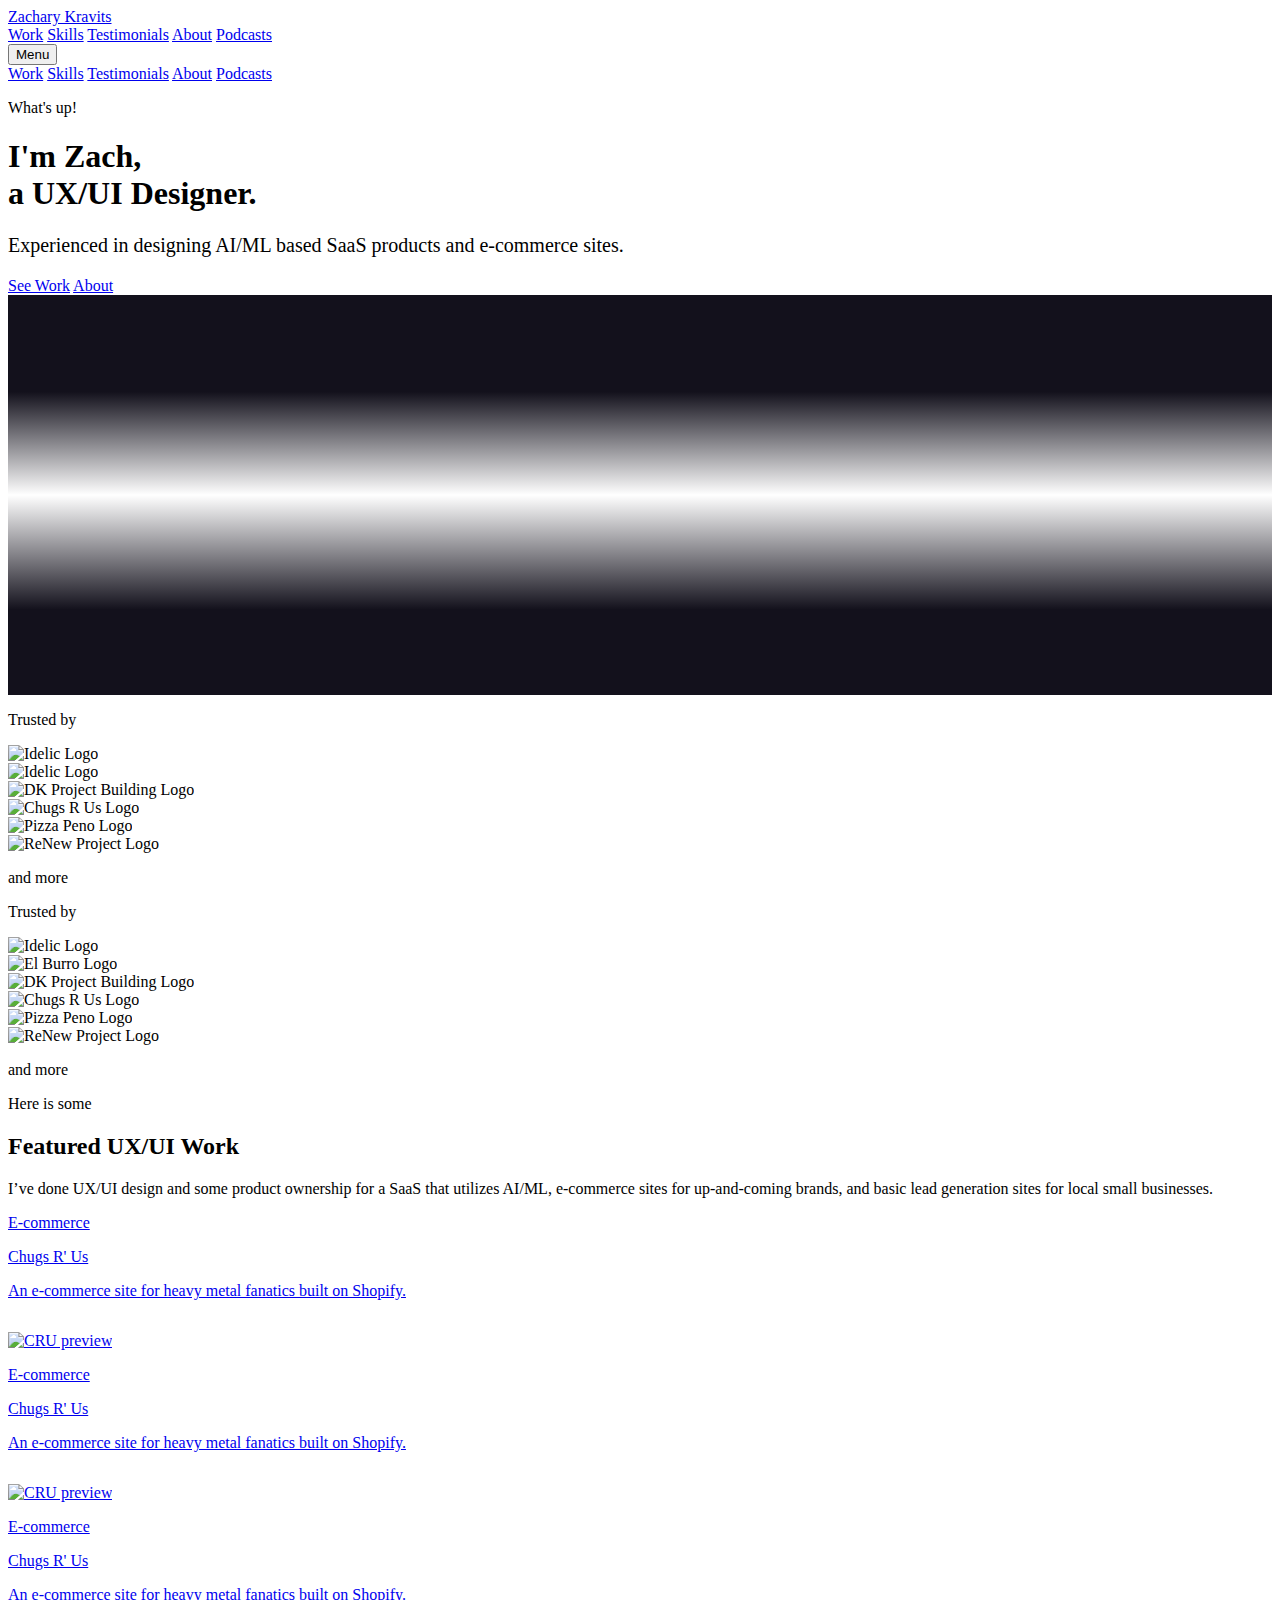
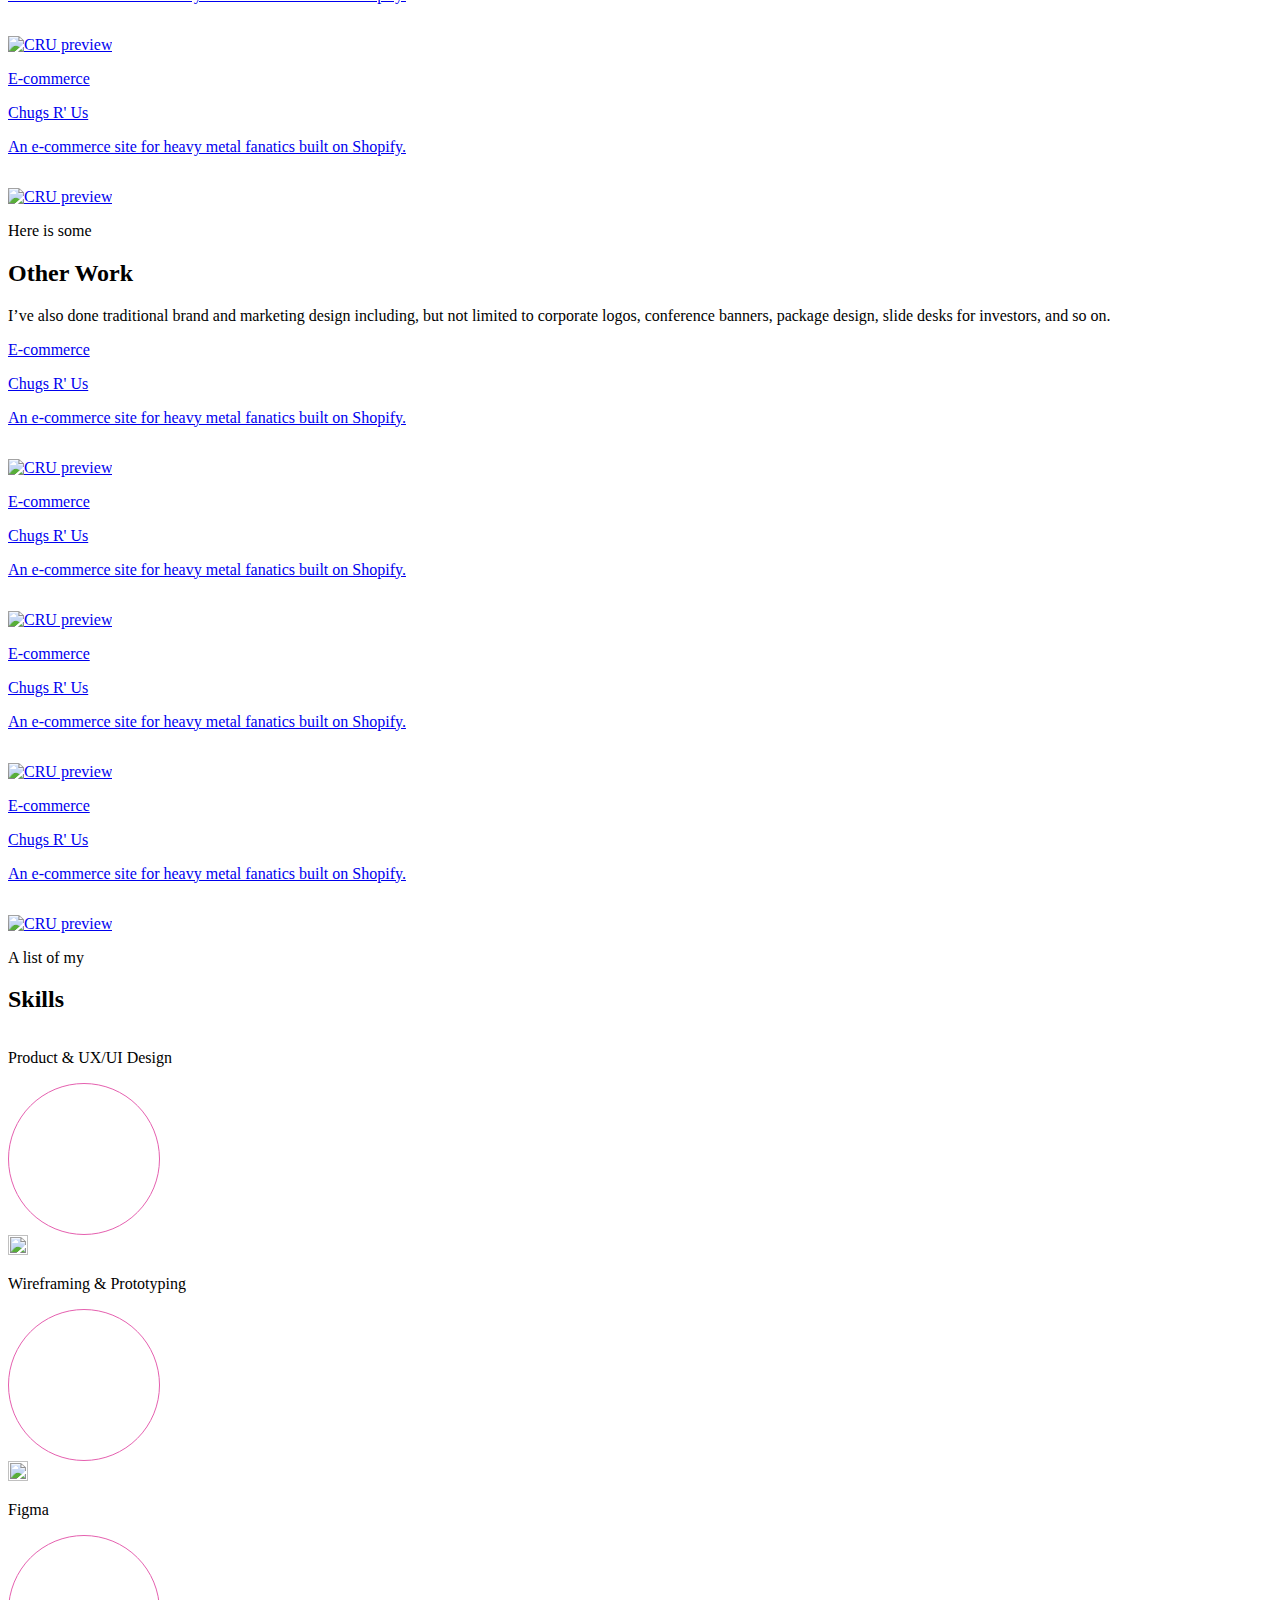
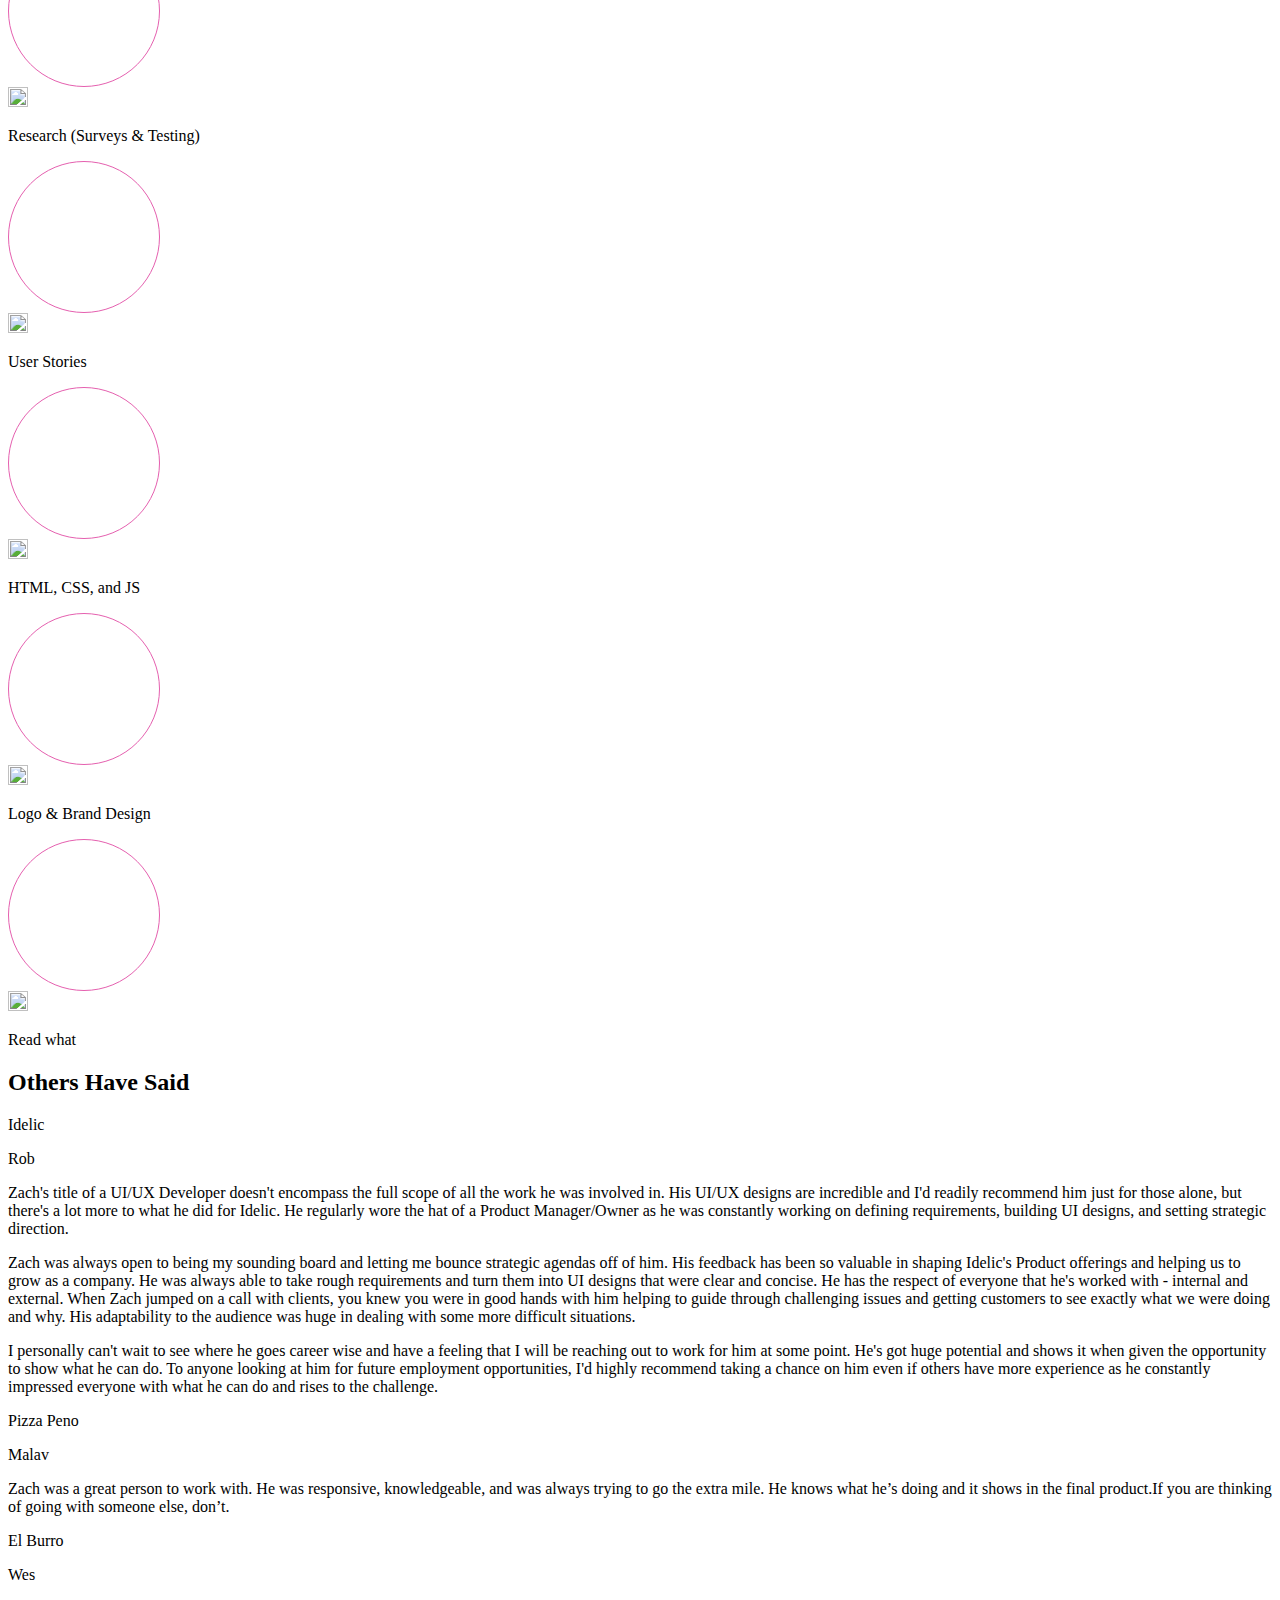
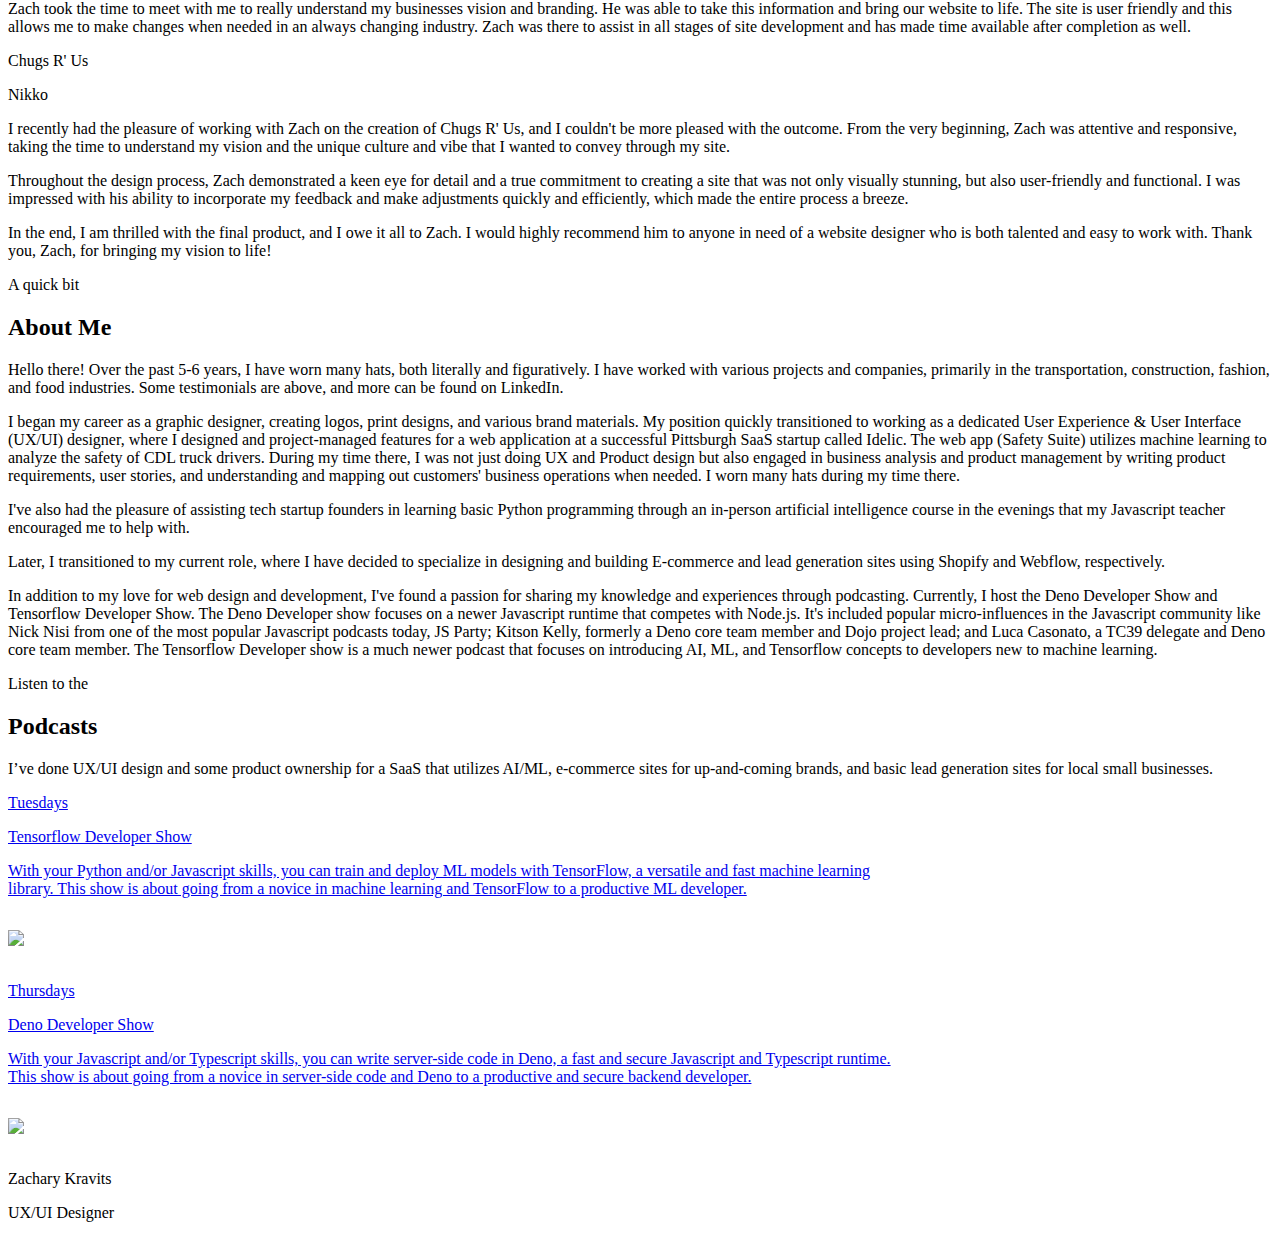
==== pages/index.html @ 6d07b542 "add br at xs breakpoint" ====
<!DOCTYPE html>
<html lang="en">
<head>
    <meta charset="UTF-8">
    <meta name="viewport" content="width=device-width, initial-scale=1.0">
    <link rel="stylesheet" href="./static/normalize.css">
    <link rel="stylesheet" href="./static/authvow-root.css">
    <link rel="stylesheet" href="./static/authvow-elements.css">
    <link rel="stylesheet" href="./static/authvow-margin.css">
    <link rel="stylesheet" href="./static/authvow-padding.css">
    <link rel="stylesheet" href="./static/authvow-containers.css">
    <link rel="stylesheet" href="./static/authvow-positioning.css">
    <title>Zachary Kravits</title>
</head>
<body class="relative">

    <div class="fixed full-width mx bgcolor2 pt2 pb2" style="z-index: 100;">
        <div class="mx pl3 pr3 flex justify-between vertically-center" style="max-width: 1080px;">
            <a href="/" class="link header2 textcallout1">Zachary Kravits</a>
            <nav class="hide-xs flex-sm flex-md flex-lg gap3 vertically-center">
                <a class="link" href="#work">Work</a>
                <a class="link" href="#skills">Skills</a>
                <a class="link" href="#testimonials">Testimonials</a>
                <a class="link" href="#about">About</a>
                <a class="link" href="#podcasts">Podcasts</a>
            </nav>
            <button class="navbutton block-xs hide-sm hide-md hide-lg" onclick="menuToggle()">Menu</button>
        </div>
        <div id="mobile-menu" class="hide-xs hide-sm hide-md hide-lg">
            <nav class="flex flexdir-col gap3">
                <a class="link textcenter" href="#work">Work</a>
                <a class="link textcenter" href="#skills">Skills</a>
                <a class="link textcenter" href="#testimonials">Testimonials</a>
                <a class="link textcenter" href="#about">About</a>
                <a class="link textcenter" href="#podcasts">Podcasts</a>
            </nav>
        </div>
    </div>

    <!-- Hero -->
    <section class="pt22 relative" style="overflow: hidden;">
        <div class="container flex" style="overflow: hidden;">
            <div class="flex flexdir-col gap5" style="z-index: 3;">
                <div class="flex flexdir-col gap2">
                    <p class="p0 m0 header2 textcallout3">What's up!</p>
                    <h1 class="p0 m0 header1 textcallout1">I'm Zach, <span class="block-xs hide-sm hide-md hide-lg"><br></span>a UX/UI Designer.</h1>
                    <p class="p0 m0 textcallout1" style="font-size: 20px; width: 70%;">Experienced in designing AI/ML based SaaS products and e-commerce sites.</p>
                </div>
                <div class="divider2"></div>
                <div class="flex gap4">
                    <a href="#work" class="cta1">See Work</a>
                    <a href="#about" class="cta2">About</a>
                </div>
            </div>
        </div>
        <div class="absolute" style="width: 100%; height: 200px; top: 64px; right: 0px; z-index: 2; background: linear-gradient(0deg, rgba(19, 17, 28, 0.00) 0%, #13111C 51.56%);"></div>
        <div class="absolute" style="width: 50%; height: 100%; top: 16px; right: -80px; z-index: 1; background-image: url(./static/uis-bg.png); background-repeat: no-repeat;"></div>
        <div class="absolute" style="width: 100%; height: 200px; bottom: -64px; right: 0px; z-index: 2; background: linear-gradient(180deg, rgba(19, 17, 28, 0.00) 0%, #13111C 57.29%);"></div>
    </section>

    <!-- Trusted By MD and up -->
    <div class="container-wrapper hide-xs hide-sm card-md card-lg">
        <section class="container flex relative">
            <div class="flex flexdir-col" style="width: 100%; height: 100%;">
                <div class="flex" style="flex-grow: 1;">
                    <div class="full-width flex flexdir-col justify-around">
                        <div class="flex justify-around pt3 pb3">
                            <p class="p0 m0 header2 textcallout2">Trusted by</p>
                        </div>
                    </div>
                    <div class="full-width flex flexdir-col justify-around">
                        <div class="flex justify-around pt3 pb3">
                            <img src="./static/idelic-w.png" alt="Idelic Logo">
                        </div>
                    </div>
                    <div class="full-width flex flexdir-col justify-around">
                        <div class="flex justify-around pt3 pb3">
                            <img src="./static/burro-w.png" alt="Idelic Logo">
                        </div>
                    </div>
                    <div class="full-width flex flexdir-col justify-around"> 
                        <div class="flex justify-around pt3 pb3">
                            <img src="./static/dkpb-w.png" alt="DK Project Building Logo">
                        </div>
                    </div>
                </div>
                <div class="flex" style="flex-grow: 1;">
                    <div class="full-width flex flexdir-col justify-around">
                        <div class="flex justify-around pt3 pb3">
                            <img src="./static/chugsrus-w.png" alt="Chugs R Us Logo">
                        </div>
                    </div>
                    <div class="full-width flex flexdir-col justify-around">
                        <div class="flex justify-around pt3 pb3">
                            <img src="./static/pizzapeno-w.png" alt="Pizza Peno Logo">
                        </div>
                    </div>
                    <div class="full-width flex flexdir-col justify-around">
                        <div class="flex justify-around pt3 pb3">
                            <img src="./static/renewproj-w.png" alt="ReNew Project Logo">
                        </div>
                    </div>
                    <div class="full-width flex flexdir-col justify-around">
                        <div class="flex justify-around pt3 pb3">
                            <p class="p0 m0 header2 textcallout2">and more</p>
                        </div>
                    </div>
                </div>
            </div>
        </section>
    </div>

    <!-- Trusted By SM and down -->
    <div class="container-wrapper card-xs card-sm hide-md hide-lg">
        <section class="container flex relative">
            <div class="flex flexdir-col" style="width: 100%; height: 100%;">
                <div class="flex flexdir-col" style="flex-grow: 1;">
                    <div class="full-width flex flexdir-col justify-around">
                        <div class="flex justify-around pt3 pb3">
                            <p class="p0 m0 header2 textcenter textcallout2">Trusted by</p>
                        </div>
                    </div>
                    <div class="full-width flex justify-around">
                        <div class="full-width flex flexdir-col justify-around">
                            <div class="flex justify-around pt3 pb3">
                                <img src="./static/idelic-w.png" alt="Idelic Logo">
                            </div>
                        </div>
                        <div class="full-width flex flexdir-col justify-around">
                            <div class="flex justify-around pt3 pb3">
                                <img src="./static/burro-w.png" alt="El Burro Logo">
                            </div>
                        </div>
                    </div>
                    <div class="full-width flex justify-around">
                        <div class="full-width flex flexdir-col justify-around">
                            <div class="flex justify-around pt3 pb3">
                                <img src="./static/dkpb-w.png" alt="DK Project Building Logo">
                            </div>
                        </div>
                        <div class="full-width flex flexdir-col justify-around">
                            <div class="flex justify-around pt3 pb3">
                                <img src="./static/chugsrus-w.png" alt="Chugs R Us Logo">
                            </div>
                        </div>
                    </div>
                    <div class="full-width flex justify-around">
                        <div class="full-width flex flexdir-col justify-around">
                            <div class="flex justify-around pt3 pb3">
                                <img src="./static/pizzapeno-w.png" alt="Pizza Peno Logo">
                            </div>
                        </div>
                        <div class="full-width flex flexdir-col justify-around">
                            <div class="flex justify-around pt3 pb3">
                                <img src="./static/renewproj-w.png" alt="ReNew Project Logo">
                            </div>
                        </div>
                    </div>
                    <div class="full-width flex flexdir-col justify-around">
                        <div class="flex justify-around pt3 pb3">
                            <p class="p0 m0 header2 textcenter textcallout2">and more</p>
                        </div>
                    </div>
                </div>
            </div>
        </section>
    </div>

    <!-- Featured Work -->
    <div class="container-wrapper" id="work">
        <section class="container">
            <div class="" style="width: 100%;">
                <div class="flex flexdir-col gap1 full-width mb10">
                    <p class="p0 m0 textcallout2 header2 textcenter">Here is some</p>
                    <h2 class="m0 p0 textcallout1 header1 textcenter">Featured UX/UI Work</h2>
                    <div class="flex justify-around full-width mt2 mb2">
                        <div class="divider1"></div>
                    </div>
                    <p class="m0 p0 textcenter">I’ve done UX/UI design and some product ownership for a SaaS that utilizes AI/ML, e-commerce sites for up-and-coming brands, and basic lead generation sites for local small businesses.</p>
                </div>
                <div class="flex flexdir-col gap4" style="width: 100%; height: 100%;">
                    <div class="flex flexdir-col-xs gap4 full-width">

                        <a href="./chugsrus" class="card1 card-link card-nobottompadding flex vertically-stretch full-width" style="overflow: hidden; min-height: 240px;">
                            <div class="flex flexdir-col gap2 full-width pl4 pr4 pb4 pt4" style="width: 70%;">
                                <p class="textcallout1 p0 m0">E-commerce</p>
                                <p class="textcallout1 p0 m0 header2">Chugs R' Us</p>
                                <p class="p0 m0" style="text-decoration: none;">An e-commerce site for heavy metal fanatics built on Shopify.</p>
                            </div>
                            <div style="width: 30%;" class="relative">
                                <img class="absolute" style="height: 100%; padding-top: 16px;" src="./static/cru-preview.png" alt="CRU preview">
                            </div>
                        </a>

                        <a href="./chugsrus" class="card1 card-link card-nobottompadding flex vertically-stretch full-width" style="overflow: hidden; min-height: 240px;">
                            <div class="flex flexdir-col gap2 full-width pl4 pr4 pb4 pt4" style="width: 70%;">
                                <p class="textcallout1 p0 m0">E-commerce</p>
                                <p class="textcallout1 p0 m0 header2">Chugs R' Us</p>
                                <p class="p0 m0" style="text-decoration: none;">An e-commerce site for heavy metal fanatics built on Shopify.</p>
                            </div>
                            <div style="width: 30%;" class="relative">
                                <img class="absolute" style="height: 100%; padding-top: 16px;" src="./static/cru-preview.png" alt="CRU preview">
                            </div>
                        </a>

                    </div>
                    <div class="flex flexdir-col-xs gap4 full-width">

                        <a href="./chugsrus" class="card1 card-link card-nobottompadding flex vertically-stretch full-width" style="overflow: hidden; min-height: 240px;">
                            <div class="flex flexdir-col gap2 full-width pl4 pr4 pb4 pt4" style="width: 70%;">
                                <p class="textcallout1 p0 m0">E-commerce</p>
                                <p class="textcallout1 p0 m0 header2">Chugs R' Us</p>
                                <p class="p0 m0" style="text-decoration: none;">An e-commerce site for heavy metal fanatics built on Shopify.</p>
                            </div>
                            <div style="width: 30%;" class="relative">
                                <img class="absolute" style="height: 100%; padding-top: 16px;" src="./static/cru-preview.png" alt="CRU preview">
                            </div>
                        </a>

                        <a href="./chugsrus" class="card1 card-link card-nobottompadding flex vertically-stretch full-width" style="overflow: hidden; min-height: 240px;">
                            <div class="flex flexdir-col gap2 full-width pl4 pr4 pb4 pt4" style="width: 70%;">
                                <p class="textcallout1 p0 m0">E-commerce</p>
                                <p class="textcallout1 p0 m0 header2">Chugs R' Us</p>
                                <p class="p0 m0" style="text-decoration: none;">An e-commerce site for heavy metal fanatics built on Shopify.</p>
                            </div>
                            <div style="width: 30%;" class="relative">
                                <img class="absolute" style="height: 100%; padding-top: 16px;" src="./static/cru-preview.png" alt="CRU preview">
                            </div>
                        </a>

                    </div>
                </div>
            </div>
        </section>
    </div>

    <!-- Other Work -->
    <div class="container-wrapper" id="other-work">
        <section class="container">
            <div class="" style="width: 100%;">
                <div class="flex flexdir-col gap1 full-width mb10">
                    <p class="p0 m0 textcallout2 header2 textcenter">Here is some</p>
                    <h2 class="m0 p0 textcallout1 header1 textcenter">Other Work</h2>
                    <div class="flex justify-around full-width mt2 mb2">
                        <div class="divider1"></div>
                    </div>
                    <p class="m0 p0 textcenter">I’ve also done traditional brand and marketing design including, but not limited to corporate logos, conference banners, package design, slide desks for investors, and so on.</p>
                </div>
                <div class="flex flexdir-col gap4" style="width: 100%; height: 100%;">
                    <div class="flex flexdir-col-xs gap4 full-width">

                        <a href="./chugsrus" class="card1 card-link card-nobottompadding flex vertically-stretch full-width" style="overflow: hidden; min-height: 240px;">
                            <div class="flex flexdir-col gap2 full-width pl4 pr4 pb4 pt4" style="width: 70%;">
                                <p class="textcallout1 p0 m0">E-commerce</p>
                                <p class="textcallout1 p0 m0 header2">Chugs R' Us</p>
                                <p class="p0 m0" style="text-decoration: none;">An e-commerce site for heavy metal fanatics built on Shopify.</p>
                            </div>
                            <div style="width: 30%;" class="relative">
                                <img class="absolute" style="height: 100%; padding-top: 16px;" src="./static/cru-preview.png" alt="CRU preview">
                            </div>
                        </a>

                        <a href="./chugsrus" class="card1 card-link card-nobottompadding flex vertically-stretch full-width" style="overflow: hidden; min-height: 240px;">
                            <div class="flex flexdir-col gap2 full-width pl4 pr4 pb4 pt4" style="width: 70%;">
                                <p class="textcallout1 p0 m0">E-commerce</p>
                                <p class="textcallout1 p0 m0 header2">Chugs R' Us</p>
                                <p class="p0 m0" style="text-decoration: none;">An e-commerce site for heavy metal fanatics built on Shopify.</p>
                            </div>
                            <div style="width: 30%;" class="relative">
                                <img class="absolute" style="height: 100%; padding-top: 16px;" src="./static/cru-preview.png" alt="CRU preview">
                            </div>
                        </a>

                    </div>
                    <div class="flex flexdir-col-xs gap4 full-width">

                        <a href="./chugsrus" class="card1 card-link card-nobottompadding flex vertically-stretch full-width" style="overflow: hidden; min-height: 240px;">
                            <div class="flex flexdir-col gap2 full-width pl4 pr4 pb4 pt4" style="width: 70%;">
                                <p class="textcallout1 p0 m0">E-commerce</p>
                                <p class="textcallout1 p0 m0 header2">Chugs R' Us</p>
                                <p class="p0 m0" style="text-decoration: none;">An e-commerce site for heavy metal fanatics built on Shopify.</p>
                            </div>
                            <div style="width: 30%;" class="relative">
                                <img class="absolute" style="height: 100%; padding-top: 16px;" src="./static/cru-preview.png" alt="CRU preview">
                            </div>
                        </a>

                        <a href="./chugsrus" class="card1 card-link card-nobottompadding flex vertically-stretch full-width" style="overflow: hidden; min-height: 240px;">
                            <div class="flex flexdir-col gap2 full-width pl4 pr4 pb4 pt4" style="width: 70%;">
                                <p class="textcallout1 p0 m0">E-commerce</p>
                                <p class="textcallout1 p0 m0 header2">Chugs R' Us</p>
                                <p class="p0 m0" style="text-decoration: none;">An e-commerce site for heavy metal fanatics built on Shopify.</p>
                            </div>
                            <div style="width: 30%;" class="relative">
                                <img class="absolute" style="height: 100%; padding-top: 16px;" src="./static/cru-preview.png" alt="CRU preview">
                            </div>
                        </a>

                    </div>
                </div>
            </div>
        </section>
    </div>

    <!-- Skills -->
    <div class="container-wrapper" id="skills">
        <section class="container">
            <div class="" style="width: 100%;">
                <div class="flex flexdir-col gap1 full-width mb10">
                    <p class="p0 m0 textcallout2 header2 textcenter">A list of my</p>
                    <h2 class="m0 p0 textcallout1 header1 textcenter">Skills</h2>
                    <div class="flex justify-around full-width mt2 mb2">
                        <div class="divider1"></div>
                    </div>
                </div>
                <div class="flex flexdir-col gap4" style="width: 100%; height: 100%;">
                    <div class="flex flexdir-col-xs flexdir-col-sm gap4 full-width">

                        <div class="card2 flex vertically-stretch full-width" style="overflow: hidden;">
                            <div class="flex flexdir-col gap2 full-width pl4 pr4 pb4 pt4" style="width: 70%;">
                                <p class="textcallout1 p0 m0 header3">Product & UX/UI Design</p>
                            </div>
                            <div style="width: 30%;" class="relative">
                                <div class="absolute" style="top: -38px; right: -50px; width: 150px; height: 150px; border-radius: 100%; border: 1px solid #E560AF;"></div>
                                <img class="absolute" style="right: 36px; top: 24px; width: 20px; height: 20px;" src="./static/icon-pen.png">
                            </div>
                        </div>

                        <div class="card2 flex vertically-stretch full-width" style="overflow: hidden;">
                            <div class="flex flexdir-col gap2 full-width pl4 pr4 pb4 pt4" style="width: 70%;">
                                <p class="textcallout1 p0 m0 header3">Wireframing & Prototyping</p>
                            </div>
                            <div style="width: 30%;" class="relative">
                                <div class="absolute" style="top: -38px; right: -50px; width: 150px; height: 150px; border-radius: 100%; border: 1px solid #E560AF;"></div>
                                <img class="absolute" style="right: 36px; top: 24px; width: 20px; height: 20px;" src="./static/icon-layout.png">
                            </div>
                        </div>

                    </div>
                    <div class="flex flexdir-col-xs flexdir-col-sm gap4 full-width">

                        <div class="card2 flex vertically-stretch full-width" style="overflow: hidden;">
                            <div class="flex flexdir-col gap2 full-width pl4 pr4 pb4 pt4" style="width: 70%;">
                                <p class="textcallout1 p0 m0 header3">Figma</p>
                            </div>
                            <div style="width: 30%;" class="relative">
                                <div class="absolute" style="top: -38px; right: -50px; width: 150px; height: 150px; border-radius: 100%; border: 1px solid #E560AF;"></div>
                                <img class="absolute" style="right: 36px; top: 24px; width: 20px; height: 20px;" src="./static/icon-figma.png">
                            </div>
                        </div>

                        <div class="card2 flex vertically-stretch full-width" style="overflow: hidden;">
                            <div class="flex flexdir-col gap2 full-width pl4 pr4 pb4 pt4" style="width: 70%;">
                                <p class="textcallout1 p0 m0 header3">Research (Surveys & Testing)</p>
                            </div>
                            <div style="width: 30%;" class="relative">
                                <div class="absolute" style="top: -38px; right: -50px; width: 150px; height: 150px; border-radius: 100%; border: 1px solid #E560AF;"></div>
                                <img class="absolute" style="right: 36px; top: 24px; width: 20px; height: 20px;" src="./static/icon-search.png">
                            </div>
                        </div>

                    </div>
                    <div class="flex flexdir-col-xs flexdir-col-sm gap4 full-width">

                        <div class="card2 flex vertically-stretch full-width" style="overflow: hidden;">
                            <div class="flex flexdir-col gap2 full-width pl4 pr4 pb4 pt4" style="width: 70%;">
                                <p class="textcallout1 p0 m0 header3">User Stories</p>
                            </div>
                            <div style="width: 30%;" class="relative">
                                <div class="absolute" style="top: -38px; right: -50px; width: 150px; height: 150px; border-radius: 100%; border: 1px solid #E560AF;"></div>
                                <img class="absolute" style="right: 36px; top: 24px; width: 20px; height: 20px;" src="./static/icon-user.png">
                            </div>
                        </div>

                        <div class="card2 flex vertically-stretch full-width" style="overflow: hidden;">
                            <div class="flex flexdir-col gap2 full-width pl4 pr4 pb4 pt4" style="width: 70%;">
                                <p class="textcallout1 p0 m0 header3">HTML, CSS, and JS</p>
                            </div>
                            <div style="width: 30%;" class="relative">
                                <div class="absolute" style="top: -38px; right: -50px; width: 150px; height: 150px; border-radius: 100%; border: 1px solid #E560AF;"></div>
                                <img class="absolute" style="right: 36px; top: 24px; width: 20px; height: 20px;" src="./static/icon-code.png">
                            </div>
                        </div>

                    </div>
                    <div class="flex flexdir-col-xs flexdir-col-sm gap4 full-width">

                        <div class="card2 flex vertically-stretch full-width" style="overflow: hidden;">
                            <div class="flex flexdir-col gap2 full-width pl4 pr4 pb4 pt4" style="width: 70%;">
                                <p class="textcallout1 p0 m0 header3">Logo & Brand Design</p>
                            </div>
                            <div style="width: 30%;" class="relative">
                                <div class="absolute" style="top: -38px; right: -50px; width: 150px; height: 150px; border-radius: 100%; border: 1px solid #E560AF;"></div>
                                <img class="absolute" style="right: 36px; top: 24px; width: 20px; height: 20px;" src="./static/icon-pencil.png">
                            </div>
                        </div>

                        <div class="full-width"></div>

                    </div>
                </div>
            </div>
        </section>
    </div>

    <!-- Testimonials -->
    <div class="container-wrapper" id="testimonials">
        <section class="container">
            <div class="" style="width: 100%;">
                <div class="flex flexdir-col gap1 full-width mb10">
                    <p class="p0 m0 textcallout2 header2 textcenter">Read what</p>
                    <h2 class="m0 p0 textcallout1 header1 textcenter">Others Have Said</h2>
                    <div class="flex justify-around full-width mt2 mb2">
                        <div class="divider1"></div>
                    </div>
                </div>
                <div class="flex flexdir-col gap5" style="width: 100%; height: 100%;">
                    <div class="flex flexdir-col gap2 full-width">
                        <p class="textcallout1 p0 m0">Idelic</p>
                        <p class="textcallout1 p0 m0 header2">Rob</p>
                        <div>
                            <p class="pt0 mt0">Zach's title of a UI/UX Developer doesn't encompass the full scope of all the work he was involved in. His UI/UX designs are incredible and I'd readily recommend him just for those alone, but there's a lot more to what he did for Idelic. He regularly wore the hat of a Product Manager/Owner as he was constantly working on defining requirements, building UI designs, and setting strategic direction.</p>
                            <p>Zach was always open to being my sounding board and letting me bounce strategic agendas off of him. His feedback has been so valuable in shaping Idelic's Product offerings and helping us to grow as a company. He was always able to take rough requirements and turn them into UI designs that were clear and concise. He has the respect of everyone that he's worked with - internal and external. When Zach jumped on a call with clients, you knew you were in good hands with him helping to guide through challenging issues and getting customers to see exactly what we were doing and why. His adaptability to the audience was huge in dealing with some more difficult situations.</p>
                            <p>I personally can't wait to see where he goes career wise and have a feeling that I will be reaching out to work for him at some point. He's got huge potential and shows it when given the opportunity to show what he can do. To anyone looking at him for future employment opportunities, I'd highly recommend taking a chance on him even if others have more experience as he constantly impressed everyone with what he can do and rises to the challenge.</p>
                        </div>
                    </div>
                    <div class="flex flexdir-col gap2 full-width">
                        <p class="textcallout1 p0 m0">Pizza Peno</p>
                        <p class="textcallout1 p0 m0 header2">Malav</p>
                        <div>
                            <p class="pt0 mt0">Zach was a great person to work with. He was responsive, knowledgeable, and was always trying to go the extra mile. He knows what he’s doing and it shows in the final product.If you are thinking of going with someone else, don’t.</p>
                        </div>
                    </div>
                    <div class="flex flexdir-col gap2 full-width">
                        <p class="textcallout1 p0 m0">El Burro</p>
                        <p class="textcallout1 p0 m0 header2">Wes</p>
                        <div>
                            <p class="pt0 mt0">Zach took the time to meet with me to really understand my businesses vision and branding. He was able to take this information and bring our website to life. The site is user friendly and this allows me to make changes when needed in an always changing industry. Zach was there to assist in all stages of site development and has made time available after completion as well.</p>
                        </div>
                    </div>
                    <div class="flex flexdir-col gap2 full-width">
                        <p class="textcallout1 p0 m0">Chugs R' Us</p>
                        <p class="textcallout1 p0 m0 header2">Nikko</p>
                        <div>
                            <p class="pt0 mt0">I recently had the pleasure of working with Zach on the creation of Chugs R' Us, and I couldn't be more pleased with the outcome. From the very beginning, Zach was attentive and responsive, taking the time to understand my vision and the unique culture and vibe that I wanted to convey through my site.</p>
                            <p>Throughout the design process, Zach demonstrated a keen eye for detail and a true commitment to creating a site that was not only visually stunning, but also user-friendly and functional. I was impressed with his ability to incorporate my feedback and make adjustments quickly and efficiently, which made the entire process a breeze.</p>
                            <p>In the end, I am thrilled with the final product, and I owe it all to Zach. I would highly recommend him to anyone in need of a website designer who is both talented and easy to work with. Thank you, Zach, for bringing my vision to life!</p>
                        </div>
                    </div>
                </div>
            </div>
        </section>
    </div>

    <!-- About -->
    <div class="container-wrapper" id="about">
        <section class="container">
            <div class="" style="width: 100%;">
                <div class="flex flexdir-col gap1 full-width mb10">
                    <p class="p0 m0 textcallout2 header2 textcenter">A quick bit</p>
                    <h2 class="m0 p0 textcallout1 header1 textcenter">About Me</h2>
                    <div class="flex justify-around full-width mt2 mb2">
                        <div class="divider1"></div>
                    </div>
                </div>
                <div class="flex flexdir-col gap5" style="width: 100%; height: 100%;">
                    <div class="flex flexdir-col gap2 full-width">
                        <div>
                            <p class="pt0 mt0">Hello there! Over the past 5-6 years, I have worn many hats, both literally and figuratively. I have worked with various projects and companies, primarily in the transportation, construction, fashion, and food industries. Some testimonials are above, and more can be found on LinkedIn.</p>
                            <p>I began my career as a graphic designer, creating logos, print designs, and various brand materials. My position quickly transitioned to working as a dedicated User Experience & User Interface (UX/UI) designer, where I designed and project-managed features for a web application at a successful Pittsburgh SaaS startup called Idelic. The web app (Safety Suite) utilizes machine learning to analyze the safety of CDL truck drivers. During my time there, I was not just doing UX and Product design but also engaged in business analysis and product management by writing product requirements, user stories, and understanding and mapping out customers' business operations when needed. I worn many hats during my time there.</p>
                            <p>I've also had the pleasure of assisting tech startup founders in learning basic Python programming through an in-person artificial intelligence course in the evenings that my Javascript teacher encouraged me to help with.</p>
                            <p>Later, I transitioned to my current role, where I have decided to specialize in designing and building E-commerce and lead generation sites using Shopify and Webflow, respectively.</p>
                            <p>In addition to my love for web design and development, I've found a passion for sharing my knowledge and experiences through podcasting. Currently, I host the Deno Developer Show and Tensorflow Developer Show. The Deno Developer show focuses on a newer Javascript runtime that competes with Node.js. It's included popular micro-influences in the Javascript community like Nick Nisi from one of the most popular Javascript podcasts today, JS Party; Kitson Kelly, formerly a Deno core team member and Dojo project lead; and Luca Casonato, a TC39 delegate and Deno core team member. The Tensorflow Developer show is a much newer podcast that focuses on introducing AI, ML, and Tensorflow concepts to developers new to machine learning.</p>
                        </div>
                    </div>
                </div>
            </div>
        </section>
    </div>

    <!-- Podcasts -->
    <div class="container-wrapper" id="podcasts">
        <section class="container">
            <div class="" style="width: 100%;">
                <div class="flex flexdir-col gap1 full-width mb10">
                    <p class="p0 m0 textcallout2 header2 textcenter">Listen to the</p>
                    <h2 class="m0 p0 textcallout1 header1 textcenter">Podcasts</h2>
                    <div class="flex justify-around full-width mt2 mb2">
                        <div class="divider1"></div>
                    </div>
                    <p class="m0 p0 textcenter">I’ve done UX/UI design and some product ownership for a SaaS that utilizes AI/ML, e-commerce sites for up-and-coming brands, and basic lead generation sites for local small businesses.</p>
                </div>
                <div class="flex flexdir-col gap4" style="width: 100%; height: 100%;">
                    <div class="flex flexdir-col-xs flexdir-col-sm gap4 full-width">

                        <a href="./chugsrus" class="card1 card-link card-nobottompadding flex vertically-stretch full-width" style="overflow: hidden; min-height: 240px;">
                            <div class="flex flexdir-col gap2 full-width pl4 pr4 pb4 pt4" style="width: 70%;">
                                <p class="textcallout1 p0 m0">Tuesdays</p>
                                <p class="textcallout1 p0 m0 header2">Tensorflow Developer Show</p>
                                <p class="p0 m0" style="text-decoration: none;">With your Python and/or Javascript skills, you can train and deploy ML models with TensorFlow, a versatile and fast machine learning library. This show is about going from a novice in machine learning and TensorFlow to a productive ML developer.</p>
                            </div>
                            <div style="width: 30%;" class="relative">
                                <img class="absolute" style="height: 100%; padding-top: 16px; padding-bottom: 16px;" src="./static/icon-tensorflow.png">
                            </div>
                        </a>

                        <a href="./chugsrus" class="card1 card-link card-nobottompadding flex vertically-stretch full-width" style="overflow: hidden; min-height: 240px;">
                            <div class="flex flexdir-col gap2 full-width pl4 pr4 pb4 pt4" style="width: 70%;">
                                <p class="textcallout1 p0 m0">Thursdays</p>
                                <p class="textcallout1 p0 m0 header2">Deno Developer Show</p>
                                <p class="p0 m0" style="text-decoration: none;">With your Javascript and/or Typescript skills, you can write server-side code in Deno, a fast and secure Javascript and Typescript runtime. This show is about going from a novice in server-side code and Deno to a productive and secure backend developer.</p>
                            </div>
                            <div style="width: 30%;" class="relative">
                                <img class="absolute" style="height: 100%; padding-top: 16px; padding-bottom: 16px;" src="./static/icon-deno.png">
                            </div>
                        </a>

                    </div>
                </div>
            </div>
        </section>
    </div>

    <footer class="container full-width pt12 pb12" style="box-sizing: border-box;">
        <p class="header2 p0 m0 textcenter">Zachary Kravits</p>
        <p class="p0 m0 textcenter">UX/UI Designer</p>
    </footer>

    <script src="./static/main.js"></script>
</body>
</html>
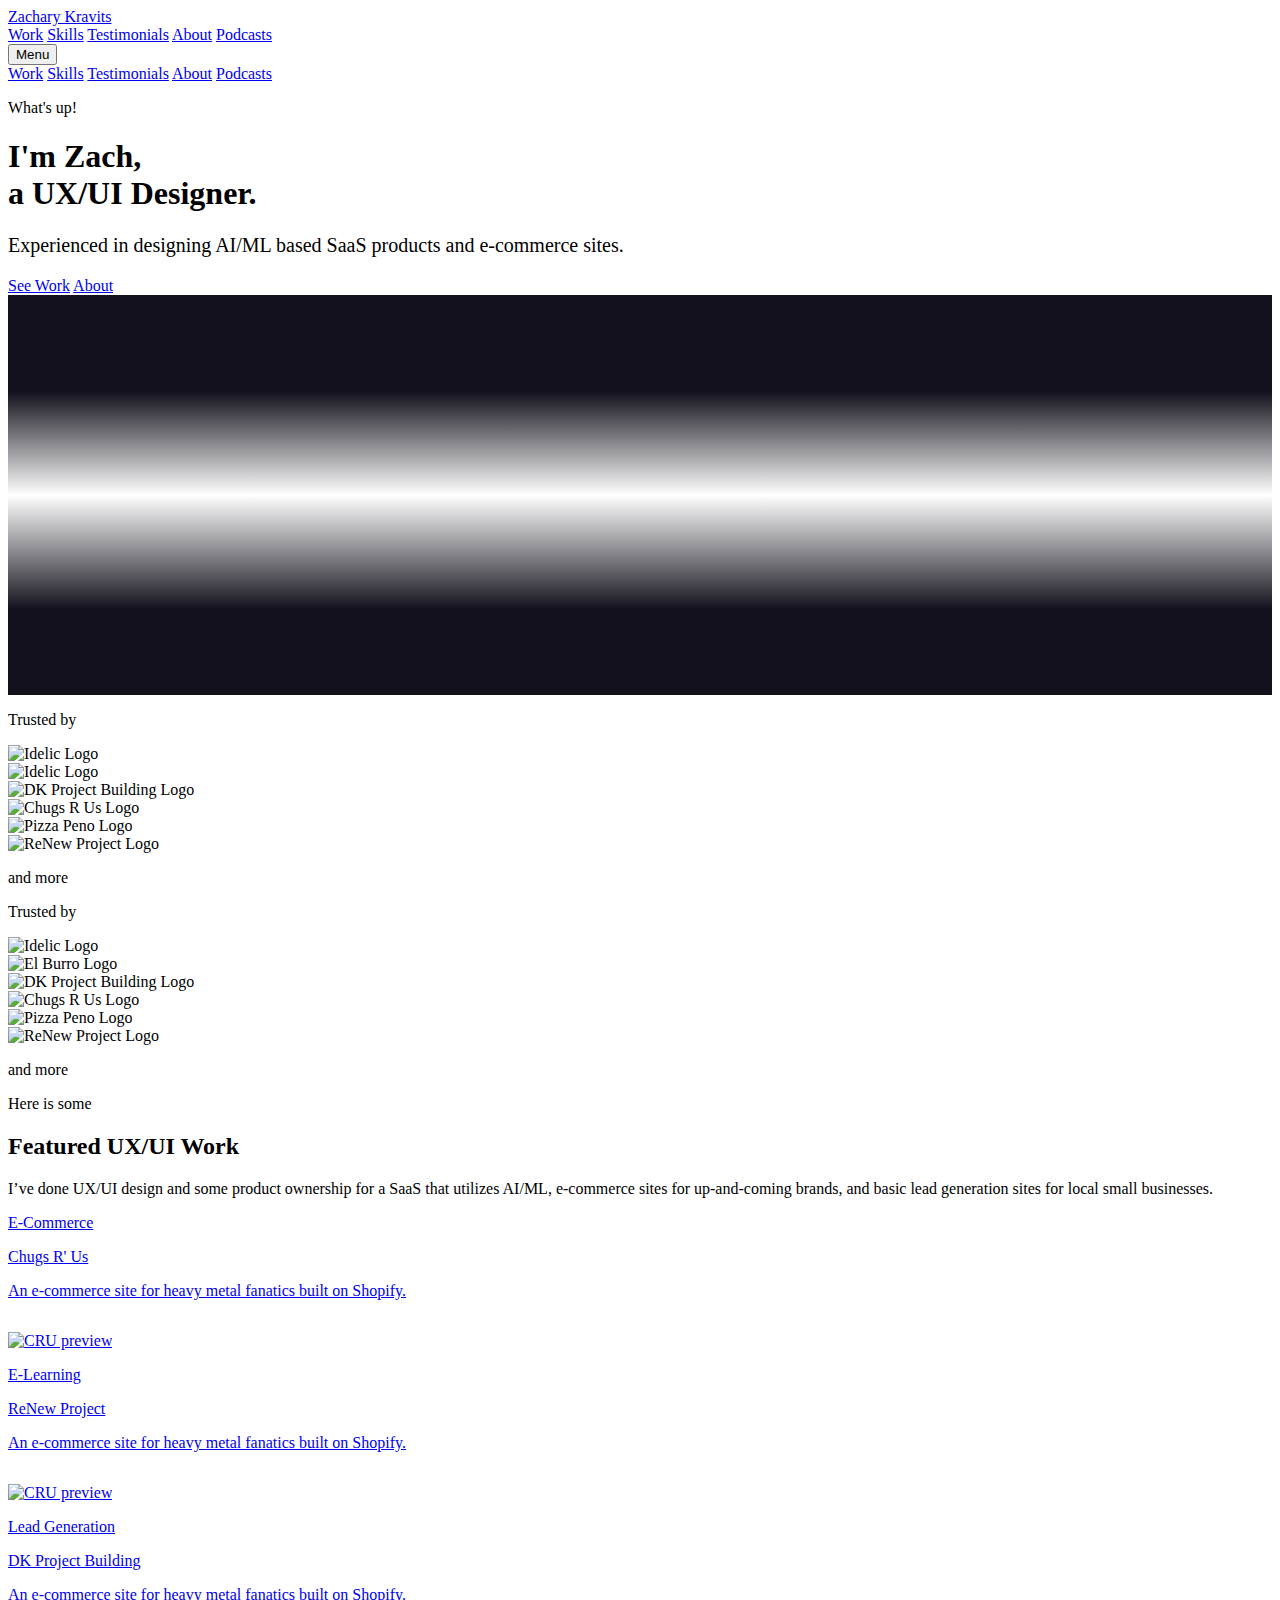
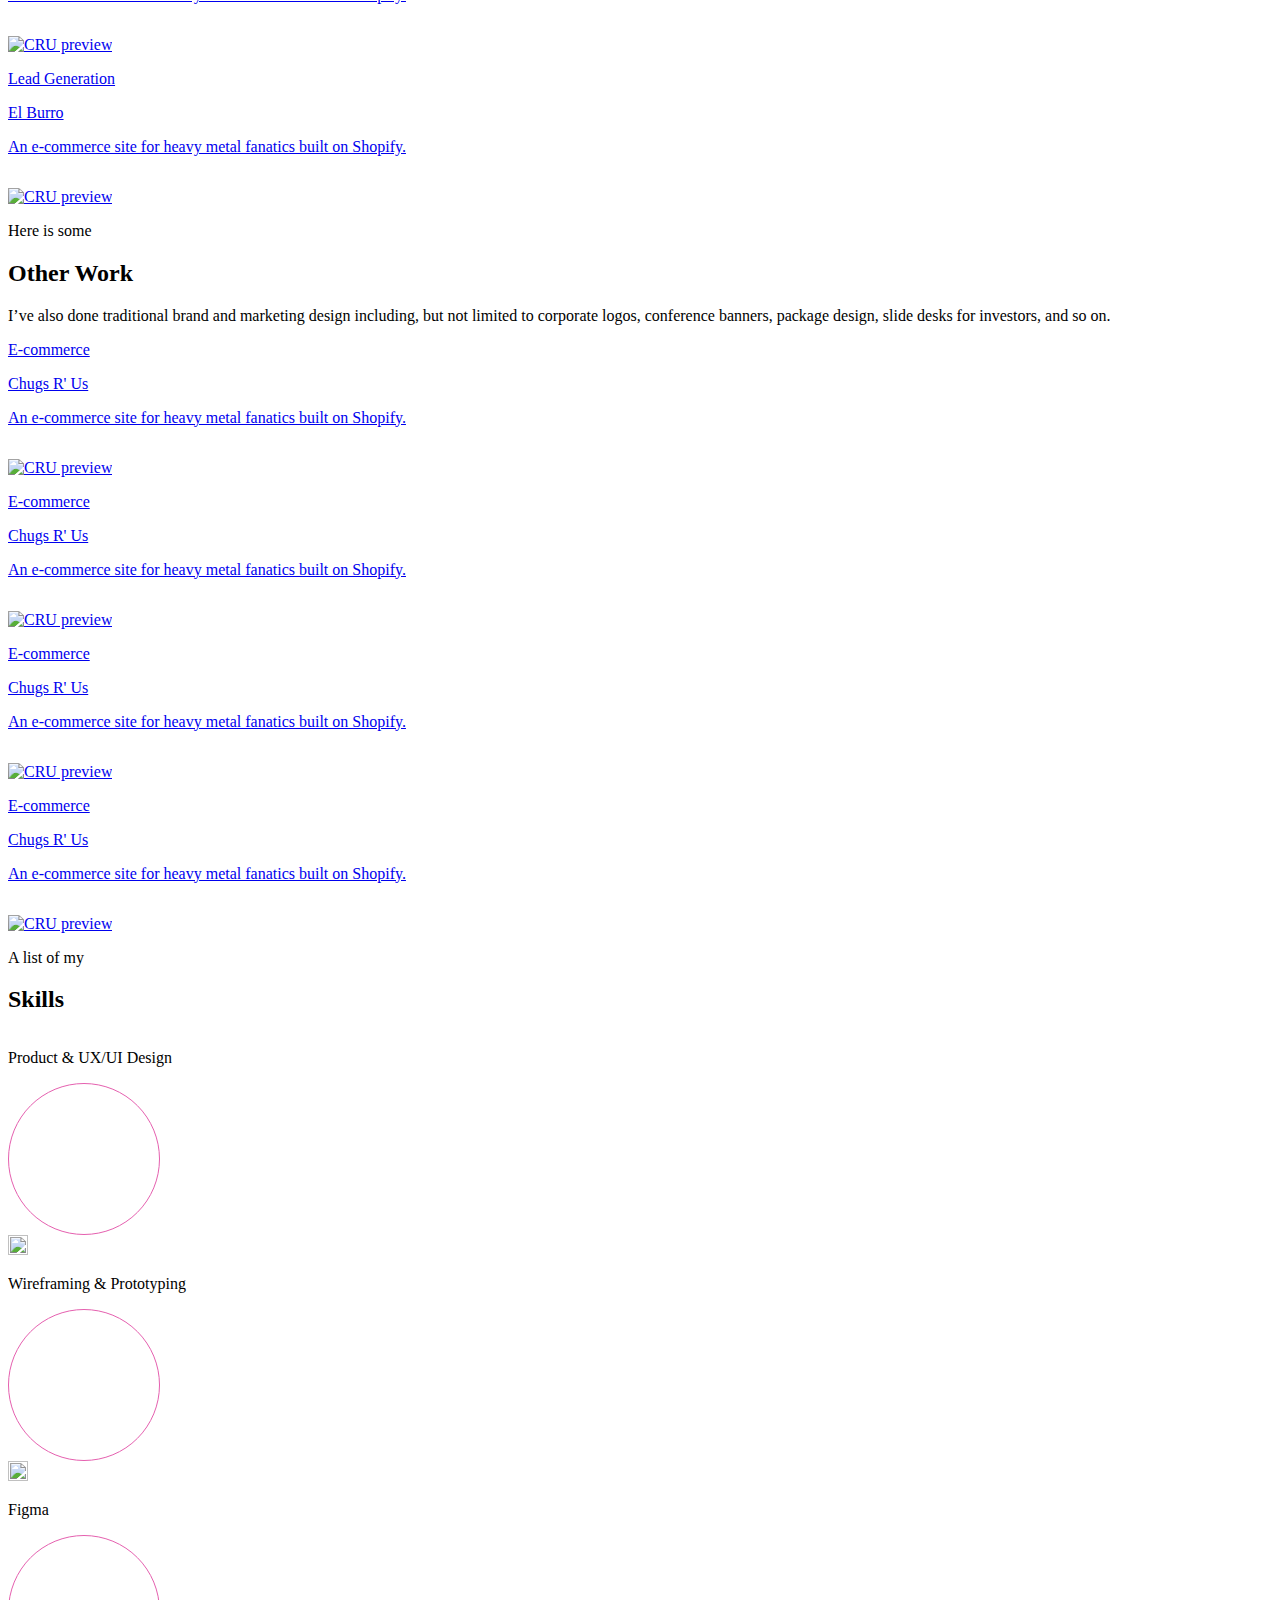
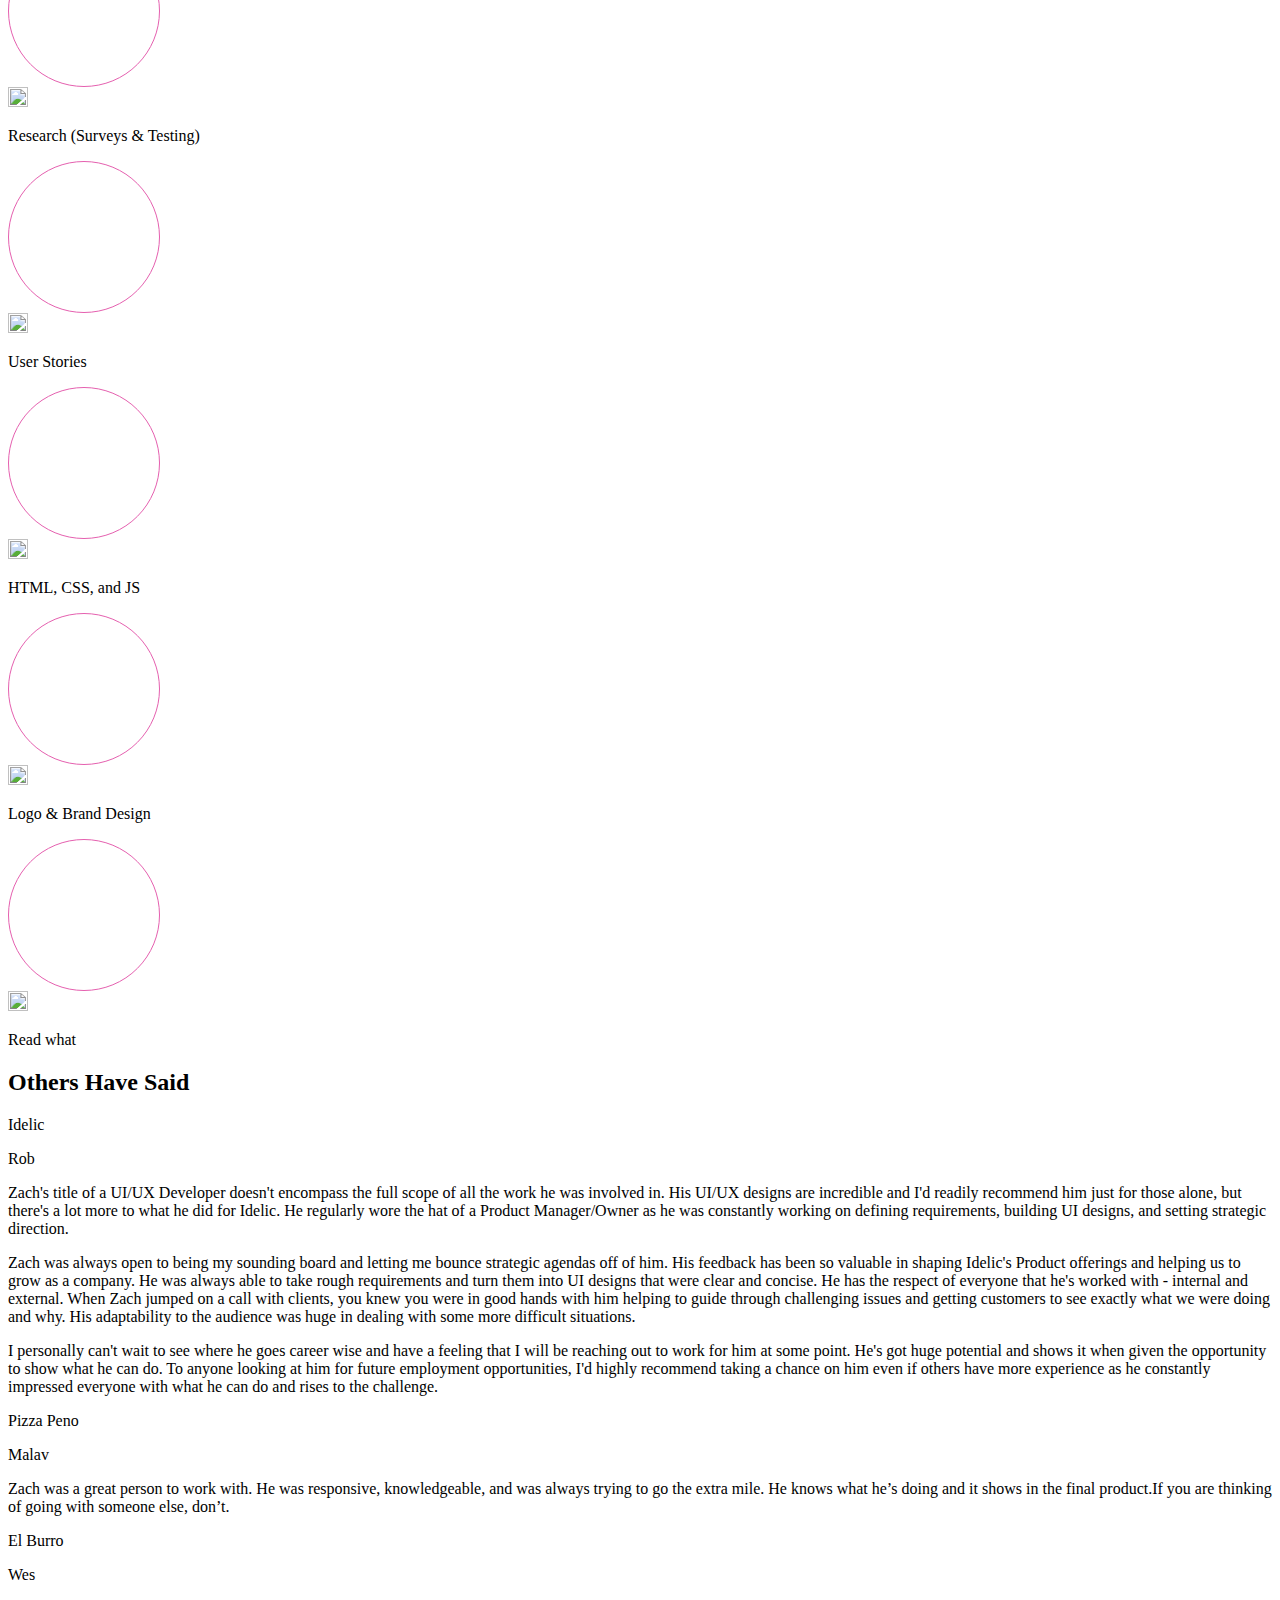
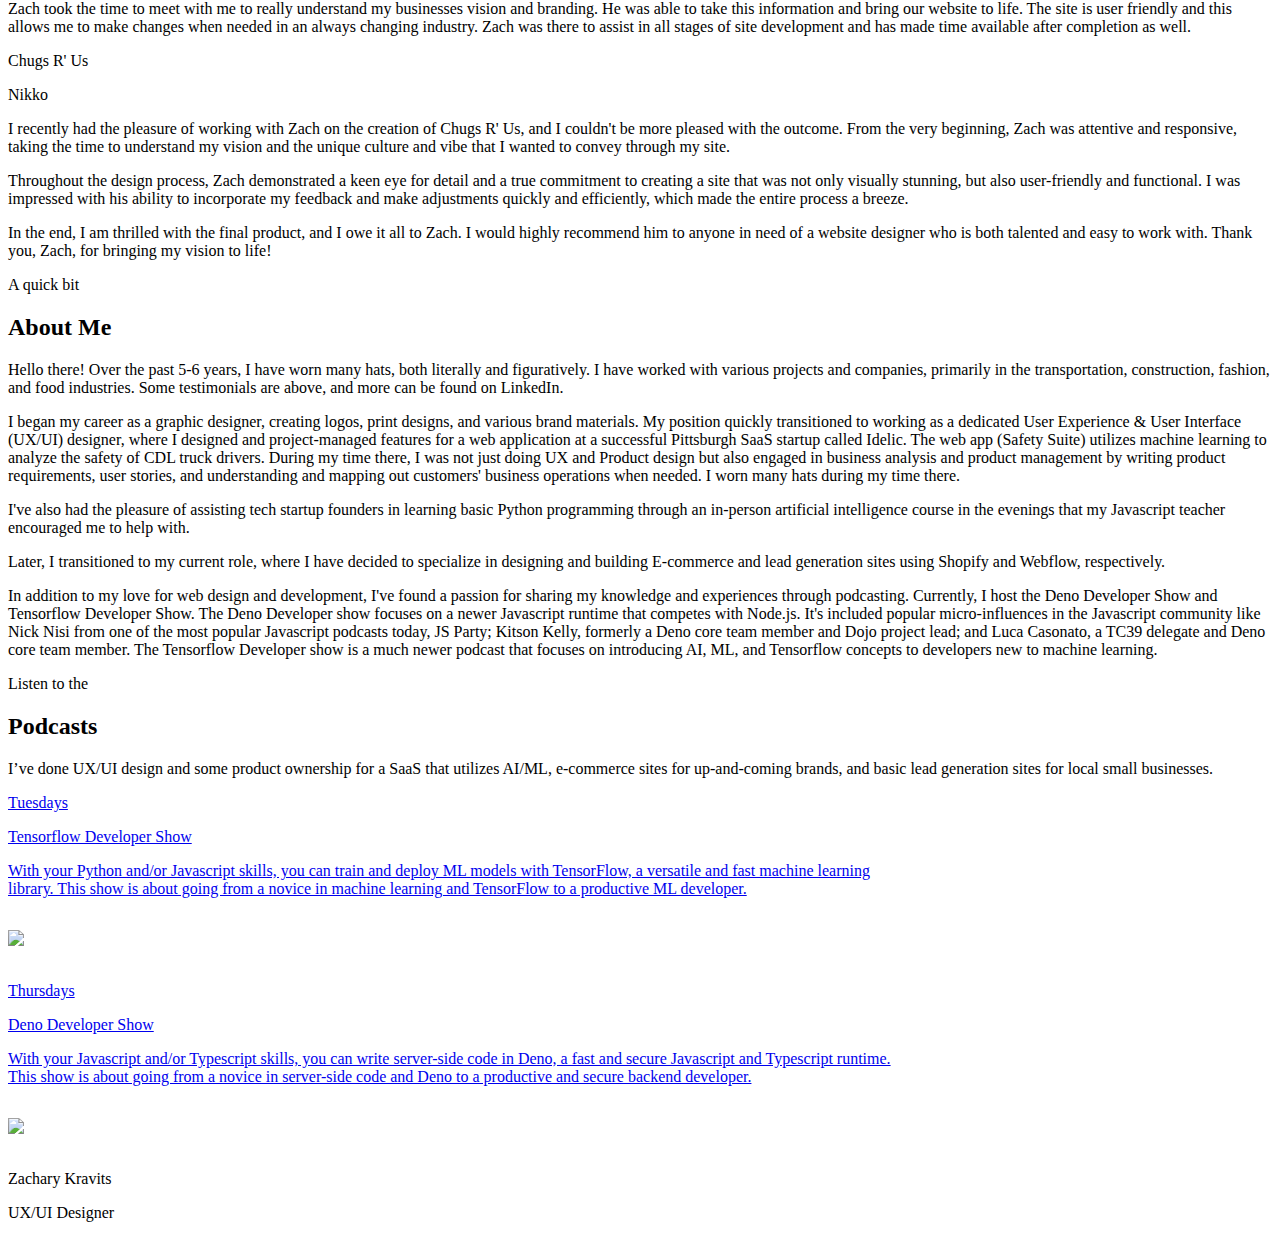
==== commit 62295f3a: "add new pages" ====
--- a/pages/index.html
+++ b/pages/index.html
@@ -28,11 +28,11 @@
         </div>
         <div id="mobile-menu" class="hide-xs hide-sm hide-md hide-lg">
             <nav class="flex flexdir-col gap3">
-                <a class="link textcenter" href="#work">Work</a>
-                <a class="link textcenter" href="#skills">Skills</a>
-                <a class="link textcenter" href="#testimonials">Testimonials</a>
-                <a class="link textcenter" href="#about">About</a>
-                <a class="link textcenter" href="#podcasts">Podcasts</a>
+                <a class="link textcenter mobile-nav-link" href="#work">Work</a>
+                <a class="link textcenter mobile-nav-link" href="#skills">Skills</a>
+                <a class="link textcenter mobile-nav-link" href="#testimonials">Testimonials</a>
+                <a class="link textcenter mobile-nav-link" href="#about">About</a>
+                <a class="link textcenter mobile-nav-link" href="#podcasts">Podcasts</a>
             </nav>
         </div>
     </div>
@@ -181,9 +181,9 @@
                 <div class="flex flexdir-col gap4" style="width: 100%; height: 100%;">
                     <div class="flex flexdir-col-xs gap4 full-width">
 
-                        <a href="./chugsrus" class="card1 card-link card-nobottompadding flex vertically-stretch full-width" style="overflow: hidden; min-height: 240px;">
-                            <div class="flex flexdir-col gap2 full-width pl4 pr4 pb4 pt4" style="width: 70%;">
-                                <p class="textcallout1 p0 m0">E-commerce</p>
+                        <a href="./uxui/chugsrus" class="card1 card-link card-nobottompadding flex vertically-stretch full-width" style="overflow: hidden; min-height: 240px;">
+                            <div class="flex flexdir-col gap2 full-width pl4 pr4 pb4 pt4" style="width: 70%;">
+                                <p class="textcallout1 p0 m0">E-Commerce</p>
                                 <p class="textcallout1 p0 m0 header2">Chugs R' Us</p>
                                 <p class="p0 m0" style="text-decoration: none;">An e-commerce site for heavy metal fanatics built on Shopify.</p>
                             </div>
@@ -192,10 +192,10 @@
                             </div>
                         </a>
 
-                        <a href="./chugsrus" class="card1 card-link card-nobottompadding flex vertically-stretch full-width" style="overflow: hidden; min-height: 240px;">
-                            <div class="flex flexdir-col gap2 full-width pl4 pr4 pb4 pt4" style="width: 70%;">
-                                <p class="textcallout1 p0 m0">E-commerce</p>
-                                <p class="textcallout1 p0 m0 header2">Chugs R' Us</p>
+                        <a href="./uxui/renewproject" class="card1 card-link card-nobottompadding flex vertically-stretch full-width" style="overflow: hidden; min-height: 240px;">
+                            <div class="flex flexdir-col gap2 full-width pl4 pr4 pb4 pt4" style="width: 70%;">
+                                <p class="textcallout1 p0 m0">E-Learning</p>
+                                <p class="textcallout1 p0 m0 header2">ReNew Project</p>
                                 <p class="p0 m0" style="text-decoration: none;">An e-commerce site for heavy metal fanatics built on Shopify.</p>
                             </div>
                             <div style="width: 30%;" class="relative">
@@ -206,21 +206,21 @@
                     </div>
                     <div class="flex flexdir-col-xs gap4 full-width">
 
-                        <a href="./chugsrus" class="card1 card-link card-nobottompadding flex vertically-stretch full-width" style="overflow: hidden; min-height: 240px;">
-                            <div class="flex flexdir-col gap2 full-width pl4 pr4 pb4 pt4" style="width: 70%;">
-                                <p class="textcallout1 p0 m0">E-commerce</p>
-                                <p class="textcallout1 p0 m0 header2">Chugs R' Us</p>
-                                <p class="p0 m0" style="text-decoration: none;">An e-commerce site for heavy metal fanatics built on Shopify.</p>
-                            </div>
-                            <div style="width: 30%;" class="relative">
-                                <img class="absolute" style="height: 100%; padding-top: 16px;" src="./static/cru-preview.png" alt="CRU preview">
-                            </div>
-                        </a>
-
-                        <a href="./chugsrus" class="card1 card-link card-nobottompadding flex vertically-stretch full-width" style="overflow: hidden; min-height: 240px;">
-                            <div class="flex flexdir-col gap2 full-width pl4 pr4 pb4 pt4" style="width: 70%;">
-                                <p class="textcallout1 p0 m0">E-commerce</p>
-                                <p class="textcallout1 p0 m0 header2">Chugs R' Us</p>
+                        <a href="./uxui/dkprojectbuilding" class="card1 card-link card-nobottompadding flex vertically-stretch full-width" style="overflow: hidden; min-height: 240px;">
+                            <div class="flex flexdir-col gap2 full-width pl4 pr4 pb4 pt4" style="width: 70%;">
+                                <p class="textcallout1 p0 m0">Lead Generation</p>
+                                <p class="textcallout1 p0 m0 header2">DK Project Building</p>
+                                <p class="p0 m0" style="text-decoration: none;">An e-commerce site for heavy metal fanatics built on Shopify.</p>
+                            </div>
+                            <div style="width: 30%;" class="relative">
+                                <img class="absolute" style="height: 100%; padding-top: 16px;" src="./static/cru-preview.png" alt="CRU preview">
+                            </div>
+                        </a>
+
+                        <a href="./uxui/elburro" class="card1 card-link card-nobottompadding flex vertically-stretch full-width" style="overflow: hidden; min-height: 240px;">
+                            <div class="flex flexdir-col gap2 full-width pl4 pr4 pb4 pt4" style="width: 70%;">
+                                <p class="textcallout1 p0 m0">Lead Generation</p>
+                                <p class="textcallout1 p0 m0 header2">El Burro</p>
                                 <p class="p0 m0" style="text-decoration: none;">An e-commerce site for heavy metal fanatics built on Shopify.</p>
                             </div>
                             <div style="width: 30%;" class="relative">
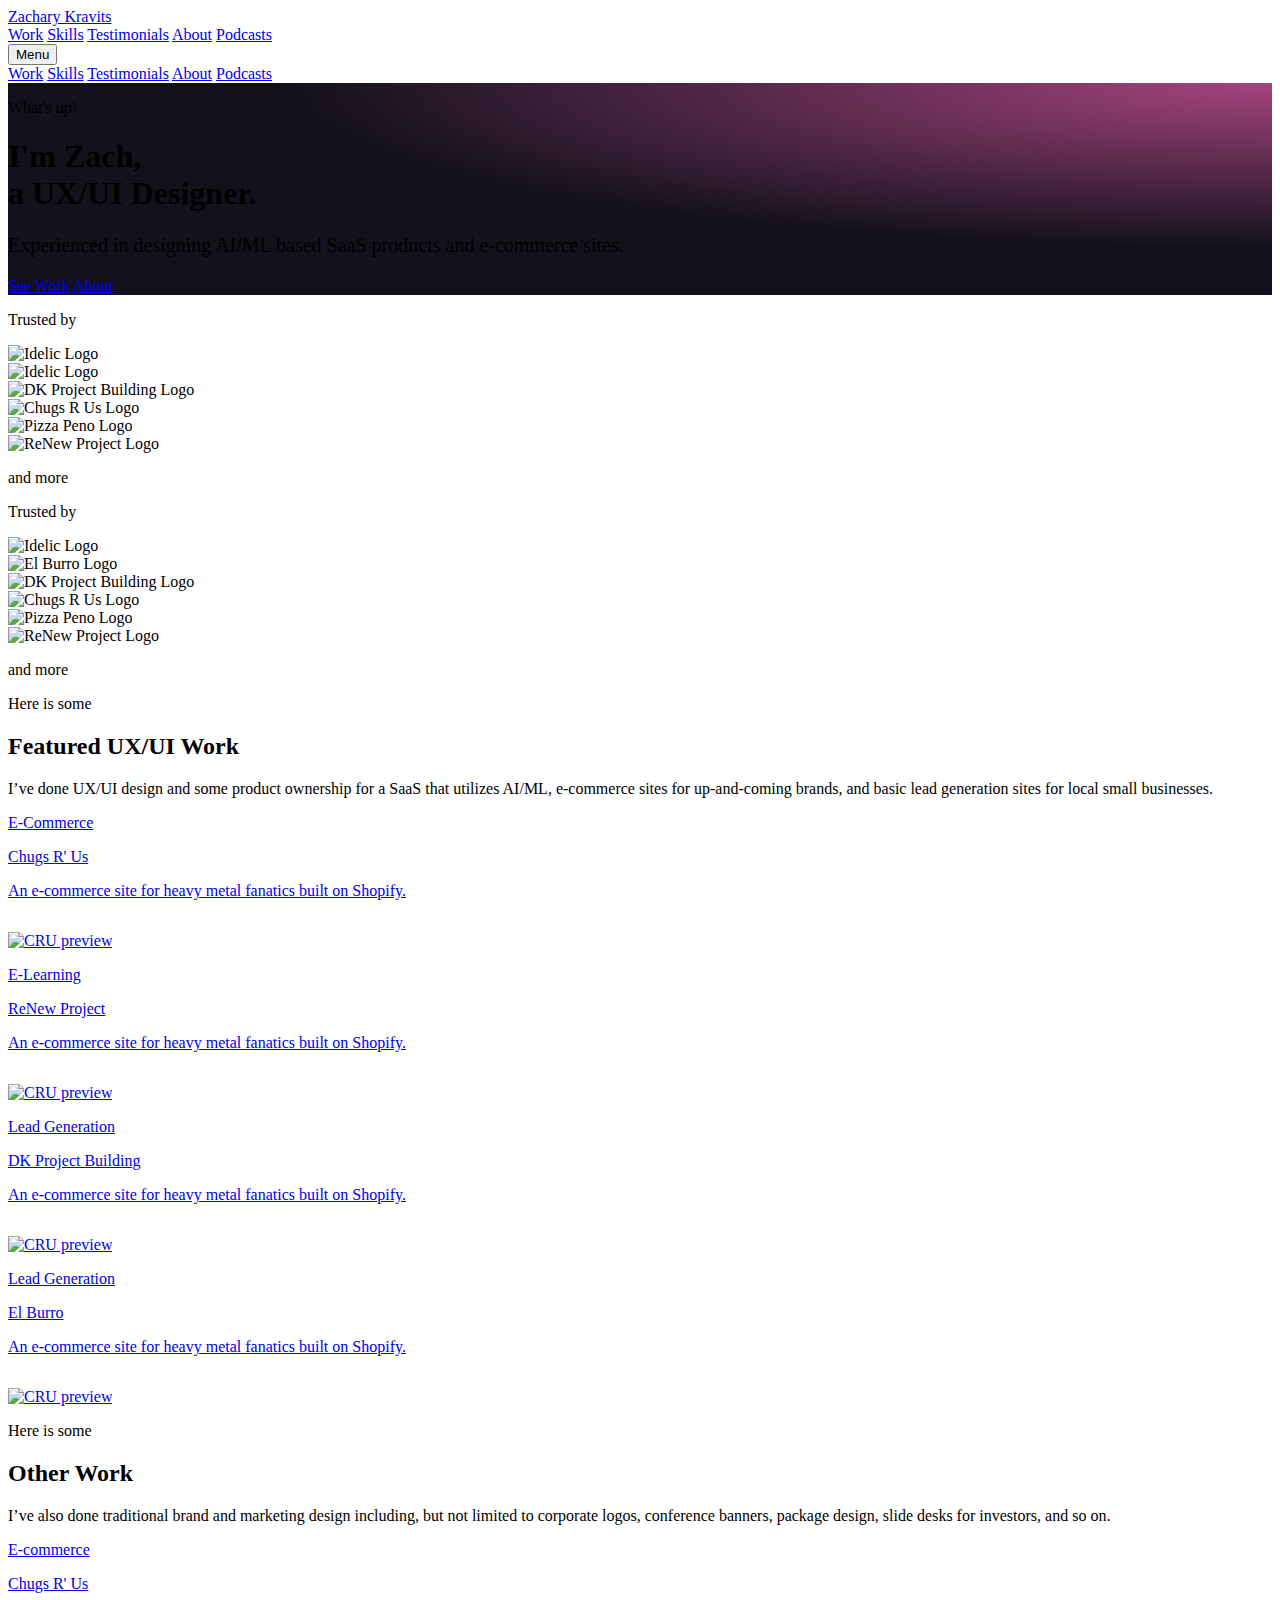
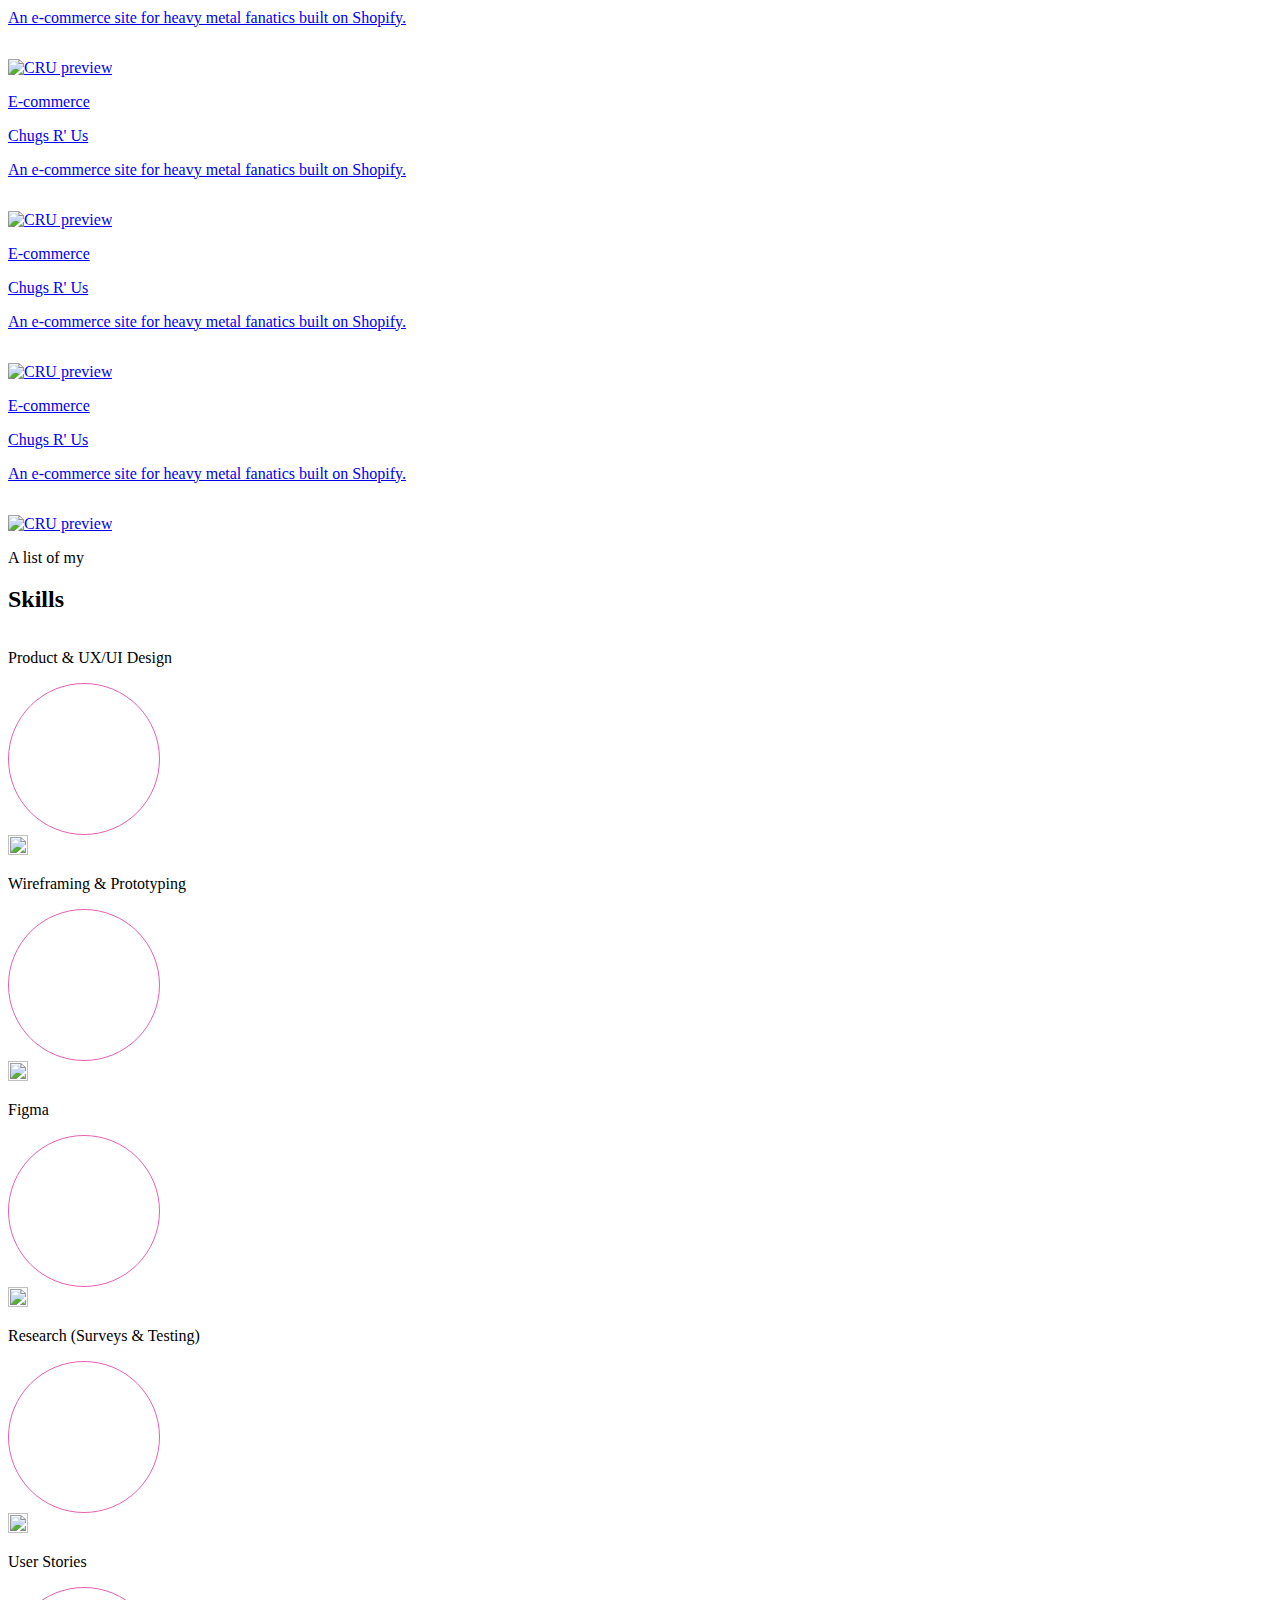
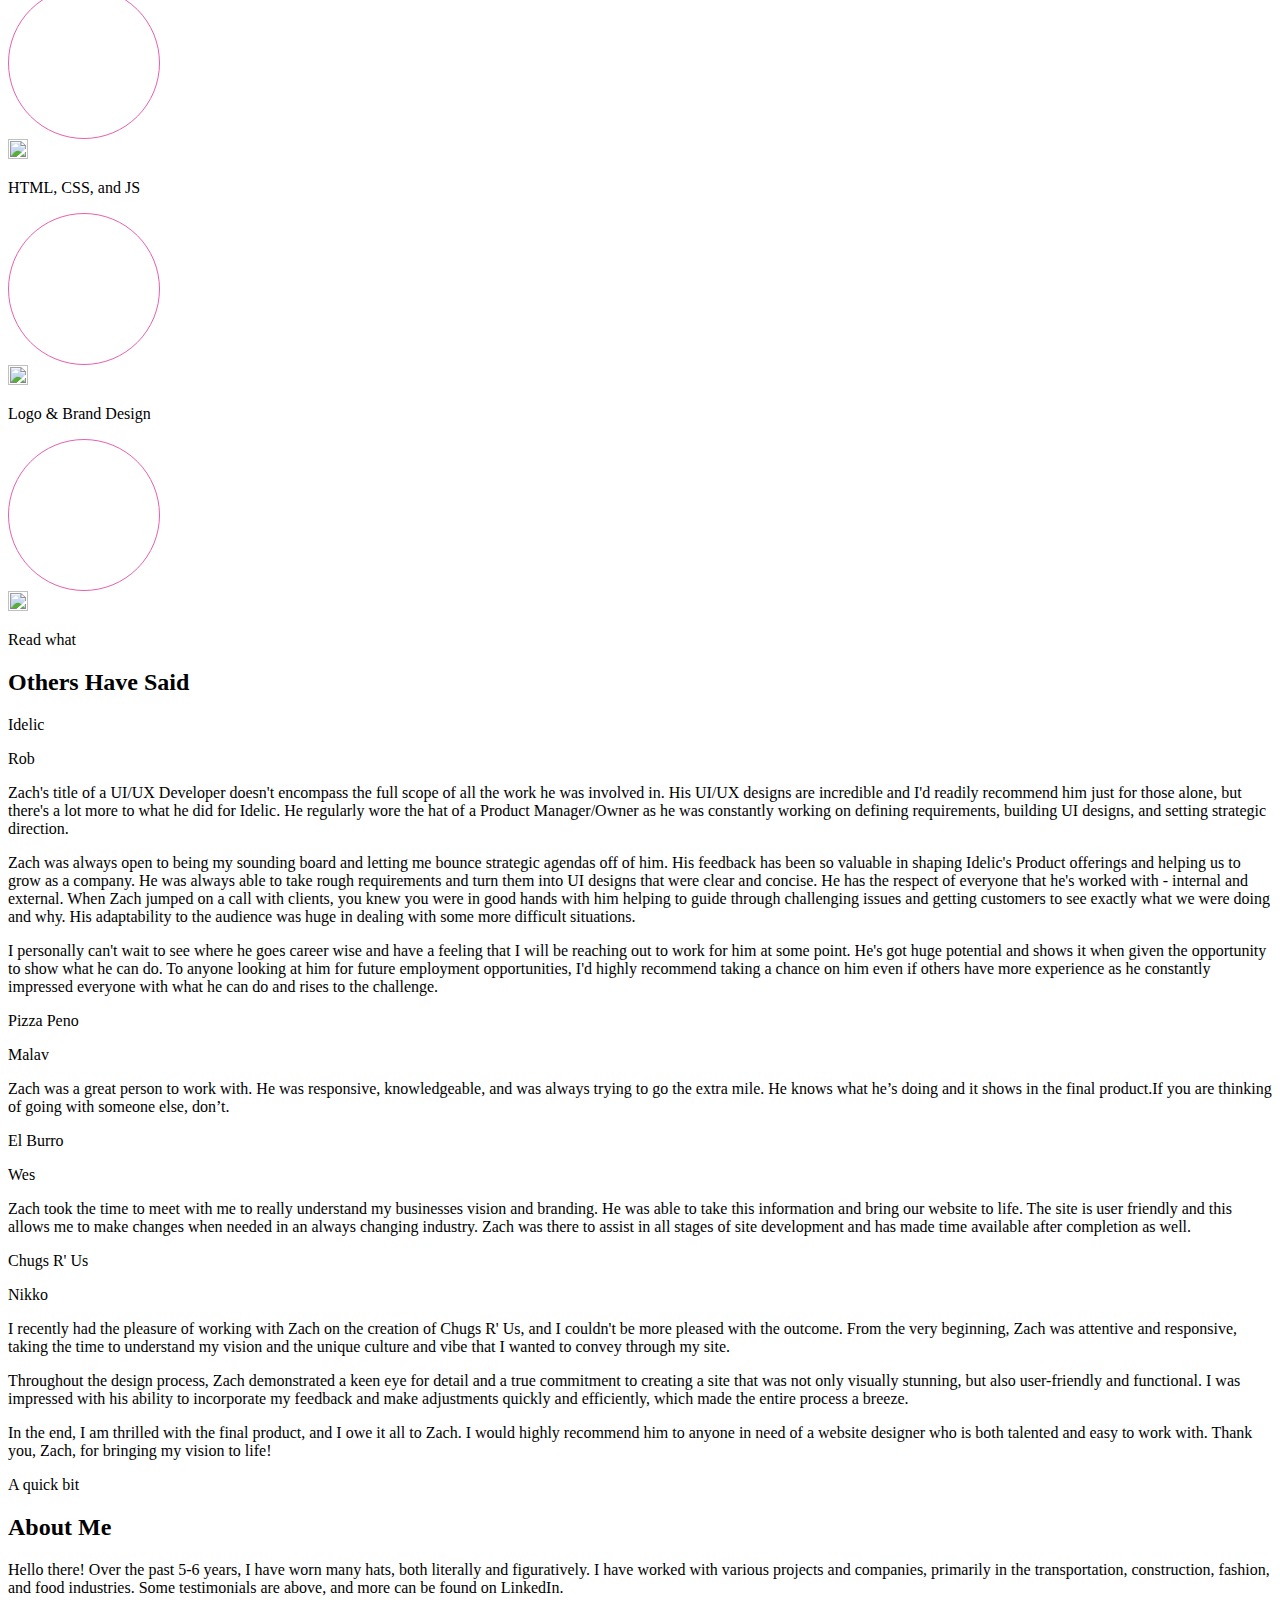
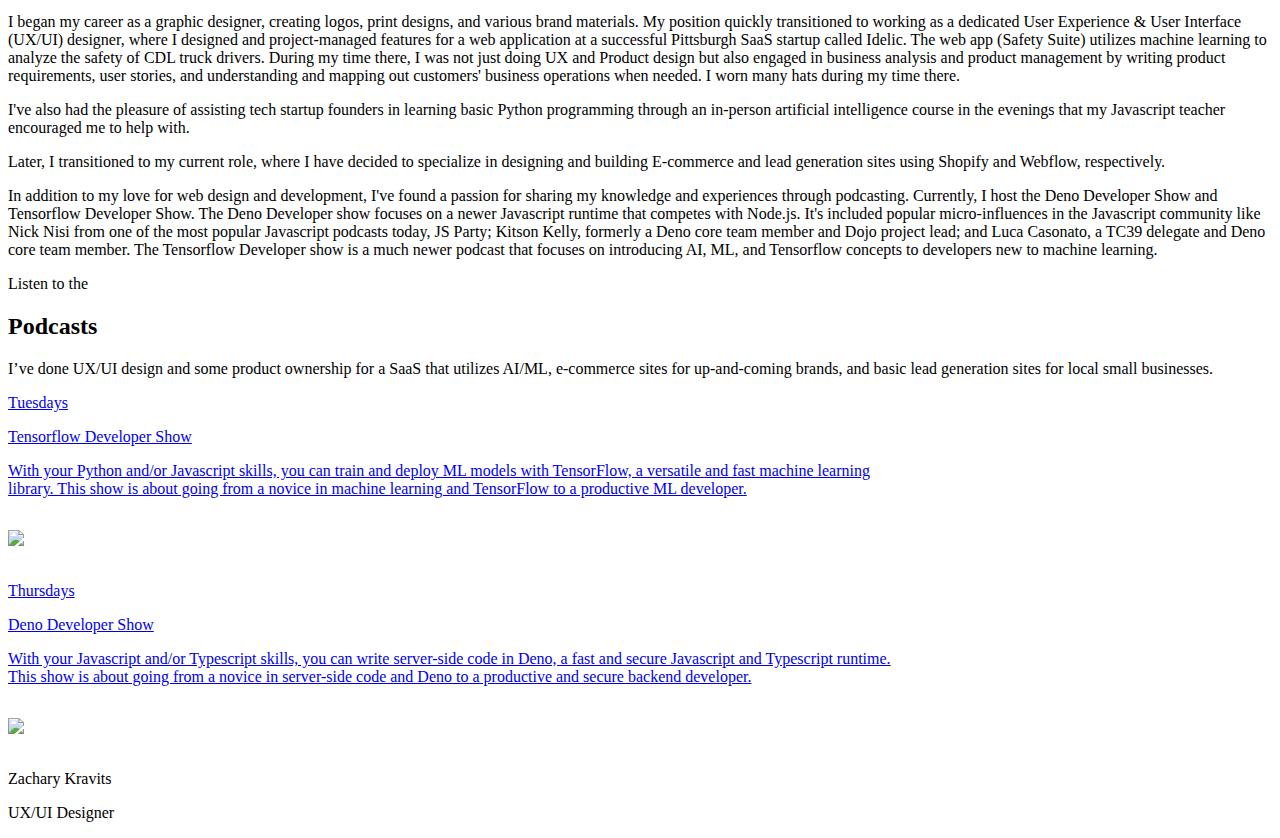
==== commit 5c7bbd4e: "update" ====
--- a/pages/index.html
+++ b/pages/index.html
@@ -12,9 +12,25 @@
     <link rel="stylesheet" href="./static/authvow-positioning.css">
     <title>Zachary Kravits</title>
 </head>
+
+<style>
+
+#ux-photo {
+    right: -90px;
+    width: 50%;
+}
+
+@media screen and (max-width: 599px) {
+    #ux-photo {
+        right: -90px;
+        width: 90%;
+    }
+}
+
+</style>
 <body class="relative">
 
-    <div class="fixed full-width mx bgcolor2 pt2 pb2" style="z-index: 100;">
+    <div id="nav" class="fixed full-width mx pt2 pb2 opacity0" style="z-index: 100; transition: all 200ms;">
         <div class="mx pl3 pr3 flex justify-between vertically-center" style="max-width: 1080px;">
             <a href="/" class="link header2 textcallout1">Zachary Kravits</a>
             <nav class="hide-xs flex-sm flex-md flex-lg gap3 vertically-center">
@@ -38,7 +54,7 @@
     </div>
 
     <!-- Hero -->
-    <section class="pt22 relative" style="overflow: hidden;">
+    <section class="pt25 pb25 relative" style="overflow: hidden; background: radial-gradient(ellipse at right top, rgb(166, 68, 126) 0%, rgba(19,17,28,1) 55%);">
         <div class="container flex" style="overflow: hidden;">
             <div class="flex flexdir-col gap5" style="z-index: 3;">
                 <div class="flex flexdir-col gap2">
@@ -53,13 +69,12 @@
                 </div>
             </div>
         </div>
-        <div class="absolute" style="width: 100%; height: 200px; top: 64px; right: 0px; z-index: 2; background: linear-gradient(0deg, rgba(19, 17, 28, 0.00) 0%, #13111C 51.56%);"></div>
-        <div class="absolute" style="width: 50%; height: 100%; top: 16px; right: -80px; z-index: 1; background-image: url(./static/uis-bg.png); background-repeat: no-repeat;"></div>
-        <div class="absolute" style="width: 100%; height: 200px; bottom: -64px; right: 0px; z-index: 2; background: linear-gradient(180deg, rgba(19, 17, 28, 0.00) 0%, #13111C 57.29%);"></div>
+        <div id="ux-photo" class="absolute" style="height: 100%; top: 164px; z-index: 2; background-image: url(./static/uxpentool.png); background-repeat: no-repeat;"></div>
+        <!-- <div class="absolute" style="width: 100%; height: 200px; bottom: -64px; right: 0px; z-index: 1; background: linear-gradient(180deg, rgba(19, 17, 28, 0.00) 0%, #13111C 57.29%);"></div> -->
     </section>
 
     <!-- Trusted By MD and up -->
-    <div class="container-wrapper hide-xs hide-sm card-md card-lg">
+    <div class="container-wrapper pt0 mt0 hide-xs hide-sm card-md card-lg" style="padding-top: 0px; margin-top: 0px;">
         <section class="container flex relative">
             <div class="flex flexdir-col" style="width: 100%; height: 100%;">
                 <div class="flex" style="flex-grow: 1;">
@@ -111,7 +126,7 @@
     </div>
 
     <!-- Trusted By SM and down -->
-    <div class="container-wrapper card-xs card-sm hide-md hide-lg">
+    <div class="container-wrapper pt0 mt0 card-xs card-sm hide-md hide-lg" style="padding-top: 0px; margin-top: 0px;">
         <section class="container flex relative">
             <div class="flex flexdir-col" style="width: 100%; height: 100%;">
                 <div class="flex flexdir-col" style="flex-grow: 1;">
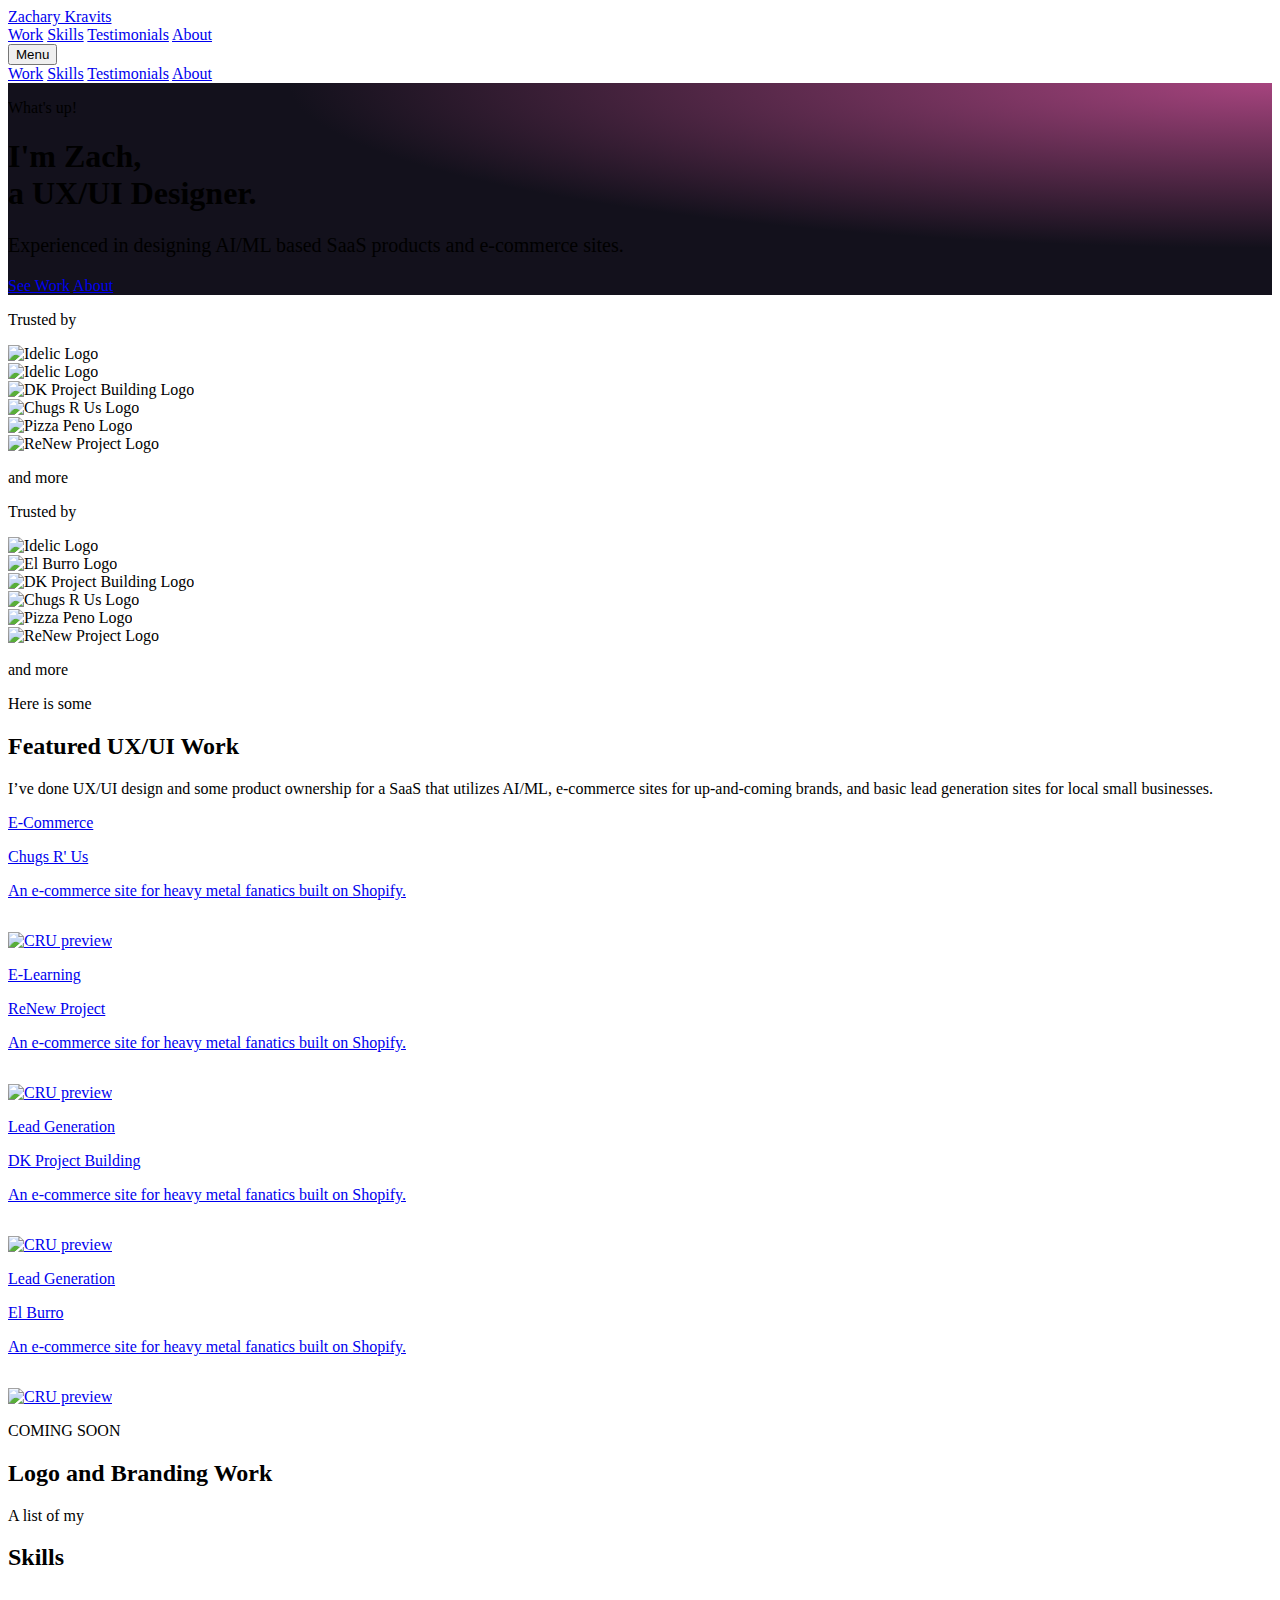
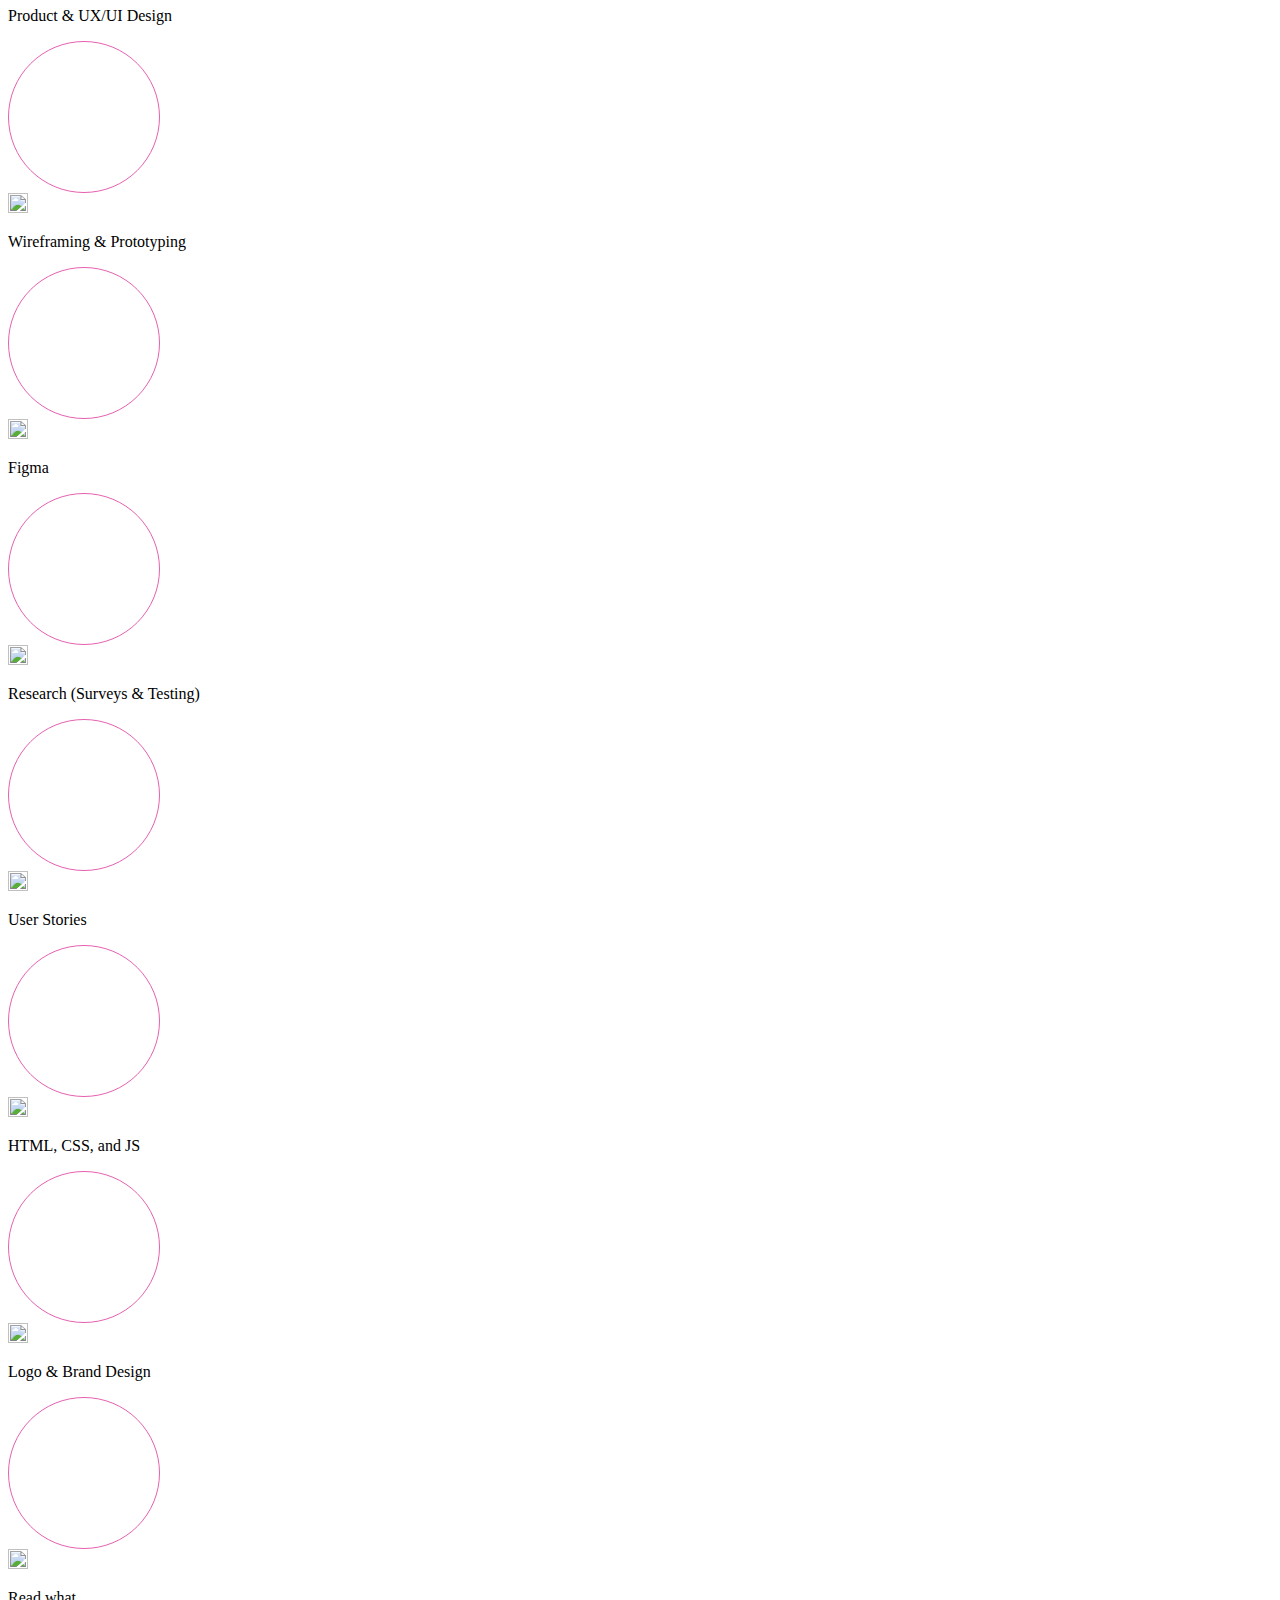
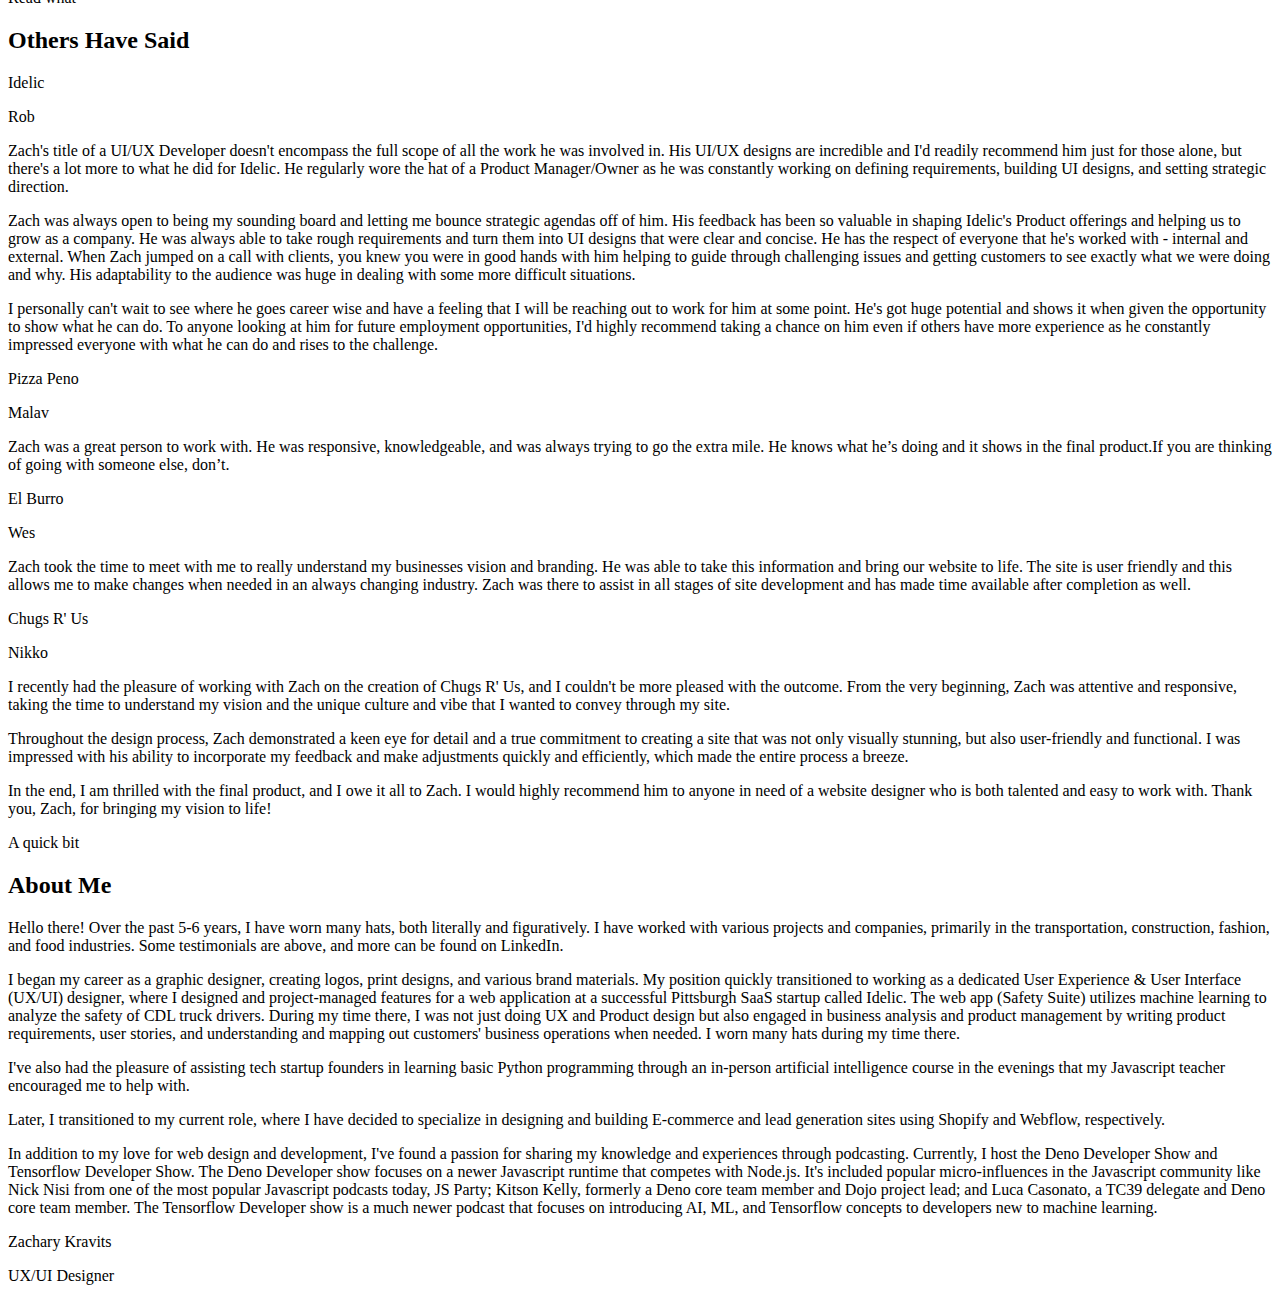
==== commit fe34ad9b: "remove index section and add project pages" ====
--- a/pages/index.html
+++ b/pages/index.html
@@ -34,21 +34,19 @@
         <div class="mx pl3 pr3 flex justify-between vertically-center" style="max-width: 1080px;">
             <a href="/" class="link header2 textcallout1">Zachary Kravits</a>
             <nav class="hide-xs flex-sm flex-md flex-lg gap3 vertically-center">
-                <a class="link" href="#work">Work</a>
-                <a class="link" href="#skills">Skills</a>
-                <a class="link" href="#testimonials">Testimonials</a>
-                <a class="link" href="#about">About</a>
-                <a class="link" href="#podcasts">Podcasts</a>
+                <a class="link textcallout1" href="#work">Work</a>
+                <a class="link textcallout1" href="#skills">Skills</a>
+                <a class="link textcallout1" href="#testimonials">Testimonials</a>
+                <a class="link textcallout1" href="#about">About</a>
             </nav>
             <button class="navbutton block-xs hide-sm hide-md hide-lg" onclick="menuToggle()">Menu</button>
         </div>
         <div id="mobile-menu" class="hide-xs hide-sm hide-md hide-lg">
             <nav class="flex flexdir-col gap3">
-                <a class="link textcenter mobile-nav-link" href="#work">Work</a>
-                <a class="link textcenter mobile-nav-link" href="#skills">Skills</a>
-                <a class="link textcenter mobile-nav-link" href="#testimonials">Testimonials</a>
-                <a class="link textcenter mobile-nav-link" href="#about">About</a>
-                <a class="link textcenter mobile-nav-link" href="#podcasts">Podcasts</a>
+                <a class="link textcenter mobile-nav-link textcallout1" href="#work">Work</a>
+                <a class="link textcenter mobile-nav-link textcallout1" href="#skills">Skills</a>
+                <a class="link textcenter mobile-nav-link textcallout1" href="#testimonials">Testimonials</a>
+                <a class="link textcenter mobile-nav-link textcallout1" href="#about">About</a>
             </nav>
         </div>
     </div>
@@ -70,7 +68,6 @@
             </div>
         </div>
         <div id="ux-photo" class="absolute" style="height: 100%; top: 164px; z-index: 2; background-image: url(./static/uxpentool.png); background-repeat: no-repeat;"></div>
-        <!-- <div class="absolute" style="width: 100%; height: 200px; bottom: -64px; right: 0px; z-index: 1; background: linear-gradient(180deg, rgba(19, 17, 28, 0.00) 0%, #13111C 57.29%);"></div> -->
     </section>
 
     <!-- Trusted By MD and up -->
@@ -196,7 +193,7 @@
                 <div class="flex flexdir-col gap4" style="width: 100%; height: 100%;">
                     <div class="flex flexdir-col-xs gap4 full-width">
 
-                        <a href="./uxui/chugsrus" class="card1 card-link card-nobottompadding flex vertically-stretch full-width" style="overflow: hidden; min-height: 240px;">
+                        <a href="./uxui-chugsrus" class="card1 card-link card-nobottompadding flex vertically-stretch full-width" style="overflow: hidden; min-height: 240px;">
                             <div class="flex flexdir-col gap2 full-width pl4 pr4 pb4 pt4" style="width: 70%;">
                                 <p class="textcallout1 p0 m0">E-Commerce</p>
                                 <p class="textcallout1 p0 m0 header2">Chugs R' Us</p>
@@ -207,7 +204,7 @@
                             </div>
                         </a>
 
-                        <a href="./uxui/renewproject" class="card1 card-link card-nobottompadding flex vertically-stretch full-width" style="overflow: hidden; min-height: 240px;">
+                        <a href="./uxui-renewproject" class="card1 card-link card-nobottompadding flex vertically-stretch full-width" style="overflow: hidden; min-height: 240px;">
                             <div class="flex flexdir-col gap2 full-width pl4 pr4 pb4 pt4" style="width: 70%;">
                                 <p class="textcallout1 p0 m0">E-Learning</p>
                                 <p class="textcallout1 p0 m0 header2">ReNew Project</p>
@@ -221,7 +218,7 @@
                     </div>
                     <div class="flex flexdir-col-xs gap4 full-width">
 
-                        <a href="./uxui/dkprojectbuilding" class="card1 card-link card-nobottompadding flex vertically-stretch full-width" style="overflow: hidden; min-height: 240px;">
+                        <a href="./uxui-dkprojectbuilding" class="card1 card-link card-nobottompadding flex vertically-stretch full-width" style="overflow: hidden; min-height: 240px;">
                             <div class="flex flexdir-col gap2 full-width pl4 pr4 pb4 pt4" style="width: 70%;">
                                 <p class="textcallout1 p0 m0">Lead Generation</p>
                                 <p class="textcallout1 p0 m0 header2">DK Project Building</p>
@@ -232,7 +229,7 @@
                             </div>
                         </a>
 
-                        <a href="./uxui/elburro" class="card1 card-link card-nobottompadding flex vertically-stretch full-width" style="overflow: hidden; min-height: 240px;">
+                        <a href="./uxui-elburro" class="card1 card-link card-nobottompadding flex vertically-stretch full-width" style="overflow: hidden; min-height: 240px;">
                             <div class="flex flexdir-col gap2 full-width pl4 pr4 pb4 pt4" style="width: 70%;">
                                 <p class="textcallout1 p0 m0">Lead Generation</p>
                                 <p class="textcallout1 p0 m0 header2">El Burro</p>
@@ -254,14 +251,14 @@
         <section class="container">
             <div class="" style="width: 100%;">
                 <div class="flex flexdir-col gap1 full-width mb10">
-                    <p class="p0 m0 textcallout2 header2 textcenter">Here is some</p>
-                    <h2 class="m0 p0 textcallout1 header1 textcenter">Other Work</h2>
+                    <p class="p0 m0 textcallout2 header2 textcenter">COMING SOON</p>
+                    <h2 class="m0 p0 textcallout1 header1 textcenter">Logo and Branding Work</h2>
                     <div class="flex justify-around full-width mt2 mb2">
                         <div class="divider1"></div>
                     </div>
-                    <p class="m0 p0 textcenter">I’ve also done traditional brand and marketing design including, but not limited to corporate logos, conference banners, package design, slide desks for investors, and so on.</p>
-                </div>
-                <div class="flex flexdir-col gap4" style="width: 100%; height: 100%;">
+                    <!-- <p class="m0 p0 textcenter">I’ve also done traditional brand and marketing design including, but not limited to corporate logos, conference banners, package design, slide desks for investors, and so on.</p> -->
+                </div>
+                <!-- <div class="flex flexdir-col gap4" style="width: 100%; height: 100%;">
                     <div class="flex flexdir-col-xs gap4 full-width">
 
                         <a href="./chugsrus" class="card1 card-link card-nobottompadding flex vertically-stretch full-width" style="overflow: hidden; min-height: 240px;">
@@ -312,7 +309,7 @@
                         </a>
 
                     </div>
-                </div>
+                </div> -->
             </div>
         </section>
     </div>
@@ -495,49 +492,6 @@
         </section>
     </div>
 
-    <!-- Podcasts -->
-    <div class="container-wrapper" id="podcasts">
-        <section class="container">
-            <div class="" style="width: 100%;">
-                <div class="flex flexdir-col gap1 full-width mb10">
-                    <p class="p0 m0 textcallout2 header2 textcenter">Listen to the</p>
-                    <h2 class="m0 p0 textcallout1 header1 textcenter">Podcasts</h2>
-                    <div class="flex justify-around full-width mt2 mb2">
-                        <div class="divider1"></div>
-                    </div>
-                    <p class="m0 p0 textcenter">I’ve done UX/UI design and some product ownership for a SaaS that utilizes AI/ML, e-commerce sites for up-and-coming brands, and basic lead generation sites for local small businesses.</p>
-                </div>
-                <div class="flex flexdir-col gap4" style="width: 100%; height: 100%;">
-                    <div class="flex flexdir-col-xs flexdir-col-sm gap4 full-width">
-
-                        <a href="./chugsrus" class="card1 card-link card-nobottompadding flex vertically-stretch full-width" style="overflow: hidden; min-height: 240px;">
-                            <div class="flex flexdir-col gap2 full-width pl4 pr4 pb4 pt4" style="width: 70%;">
-                                <p class="textcallout1 p0 m0">Tuesdays</p>
-                                <p class="textcallout1 p0 m0 header2">Tensorflow Developer Show</p>
-                                <p class="p0 m0" style="text-decoration: none;">With your Python and/or Javascript skills, you can train and deploy ML models with TensorFlow, a versatile and fast machine learning library. This show is about going from a novice in machine learning and TensorFlow to a productive ML developer.</p>
-                            </div>
-                            <div style="width: 30%;" class="relative">
-                                <img class="absolute" style="height: 100%; padding-top: 16px; padding-bottom: 16px;" src="./static/icon-tensorflow.png">
-                            </div>
-                        </a>
-
-                        <a href="./chugsrus" class="card1 card-link card-nobottompadding flex vertically-stretch full-width" style="overflow: hidden; min-height: 240px;">
-                            <div class="flex flexdir-col gap2 full-width pl4 pr4 pb4 pt4" style="width: 70%;">
-                                <p class="textcallout1 p0 m0">Thursdays</p>
-                                <p class="textcallout1 p0 m0 header2">Deno Developer Show</p>
-                                <p class="p0 m0" style="text-decoration: none;">With your Javascript and/or Typescript skills, you can write server-side code in Deno, a fast and secure Javascript and Typescript runtime. This show is about going from a novice in server-side code and Deno to a productive and secure backend developer.</p>
-                            </div>
-                            <div style="width: 30%;" class="relative">
-                                <img class="absolute" style="height: 100%; padding-top: 16px; padding-bottom: 16px;" src="./static/icon-deno.png">
-                            </div>
-                        </a>
-
-                    </div>
-                </div>
-            </div>
-        </section>
-    </div>
-
     <footer class="container full-width pt12 pb12" style="box-sizing: border-box;">
         <p class="header2 p0 m0 textcenter">Zachary Kravits</p>
         <p class="p0 m0 textcenter">UX/UI Designer</p>
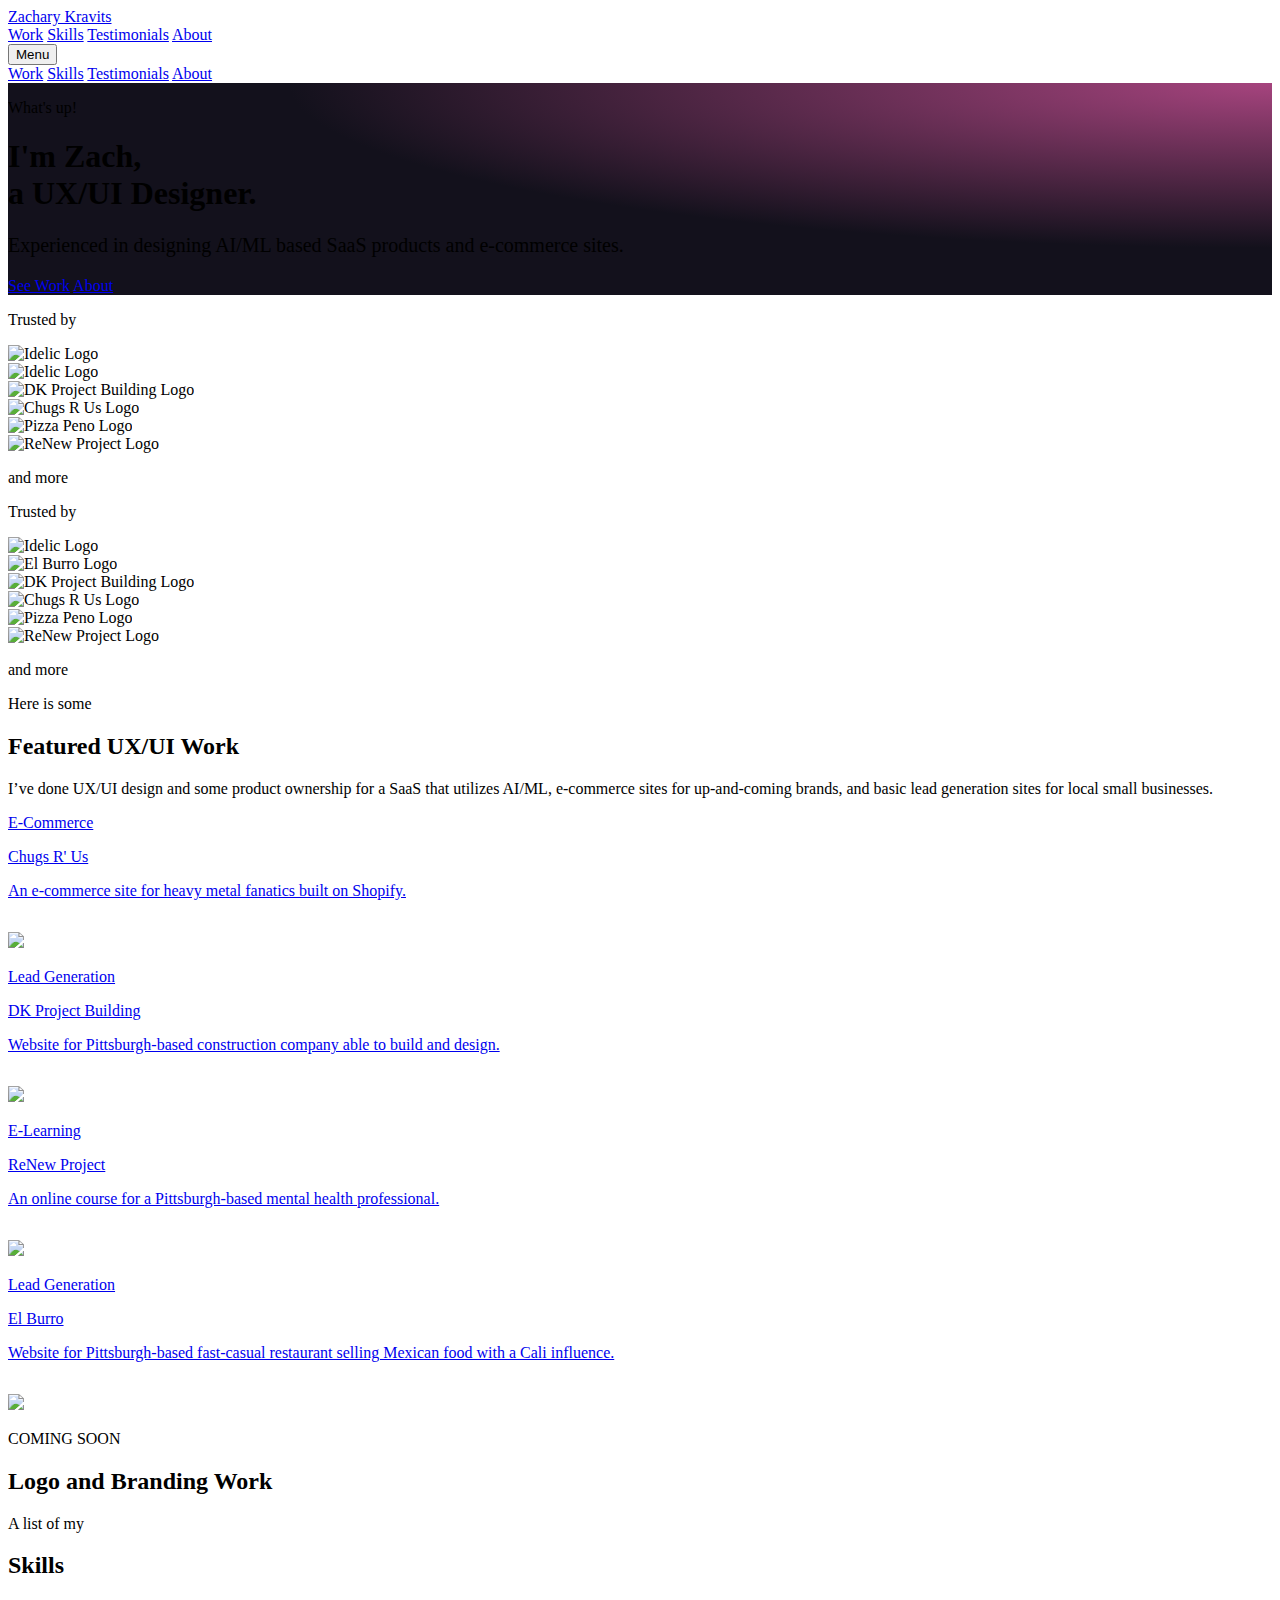
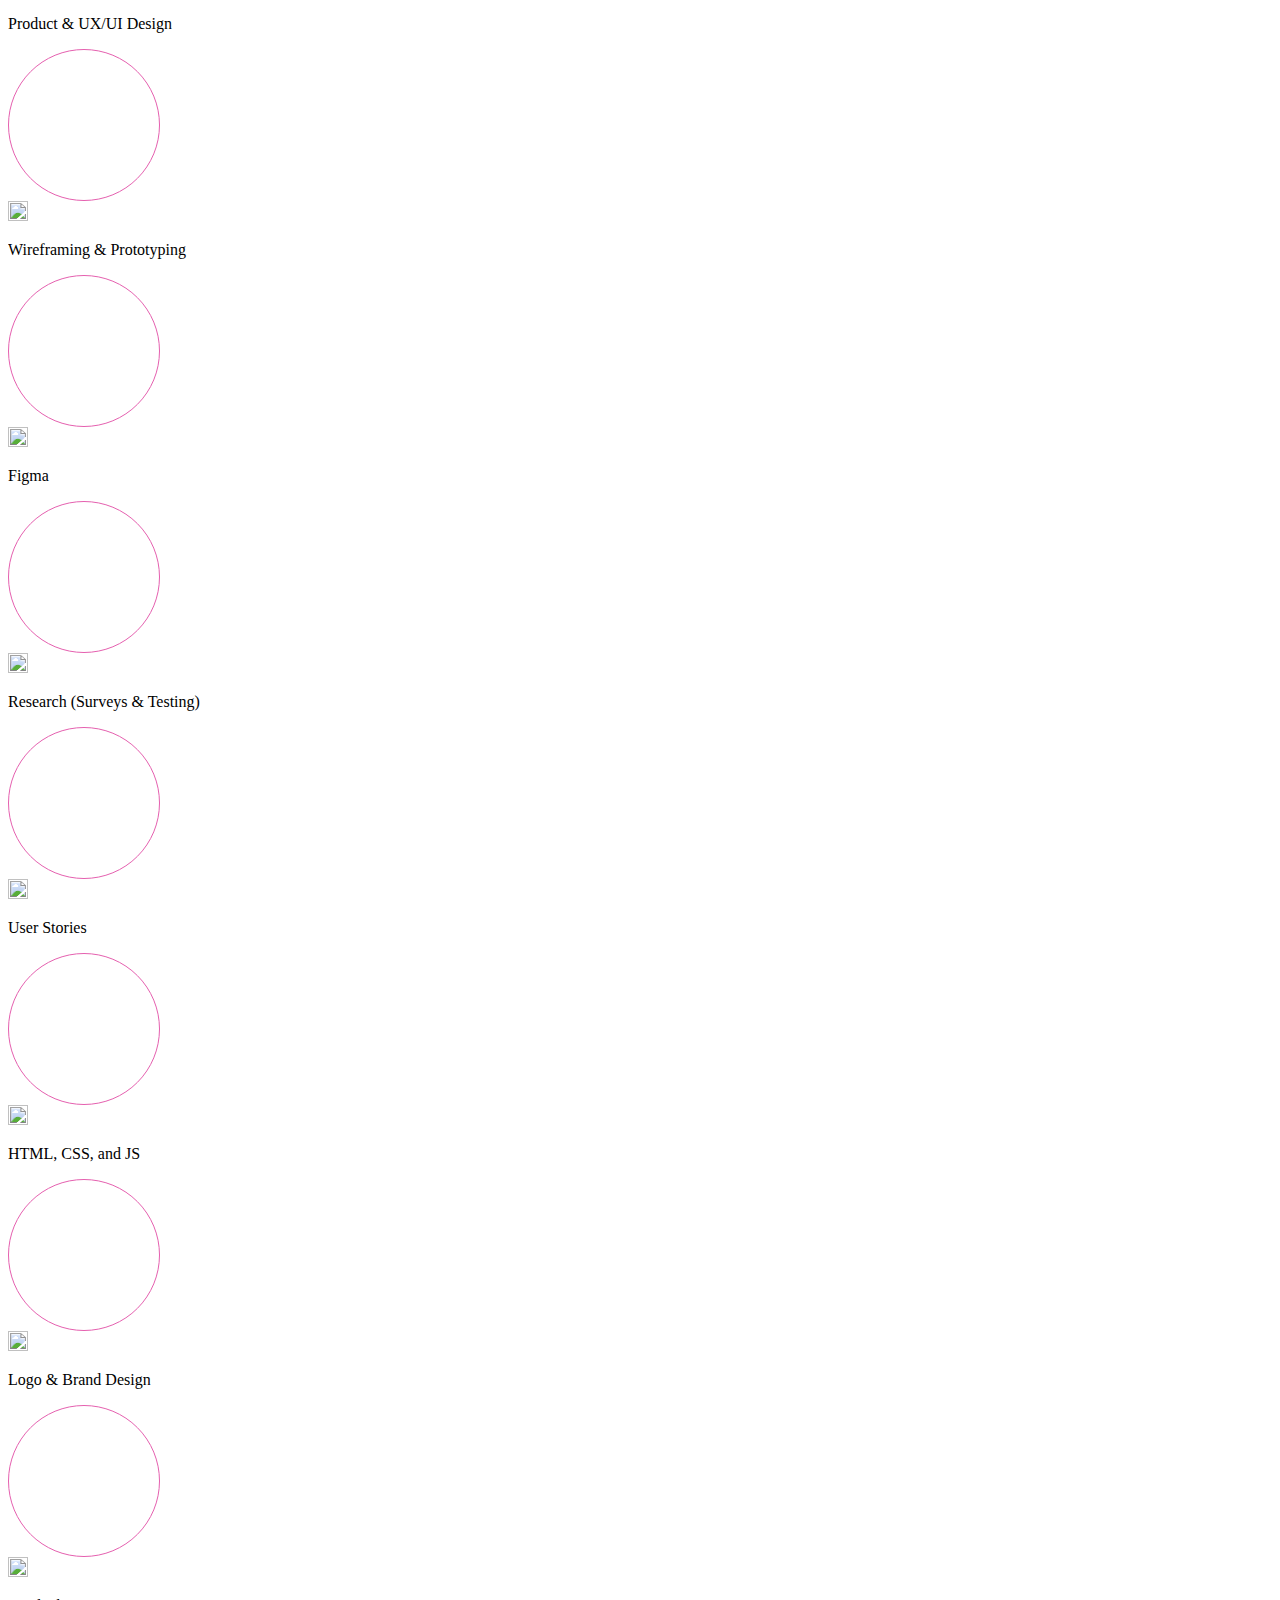
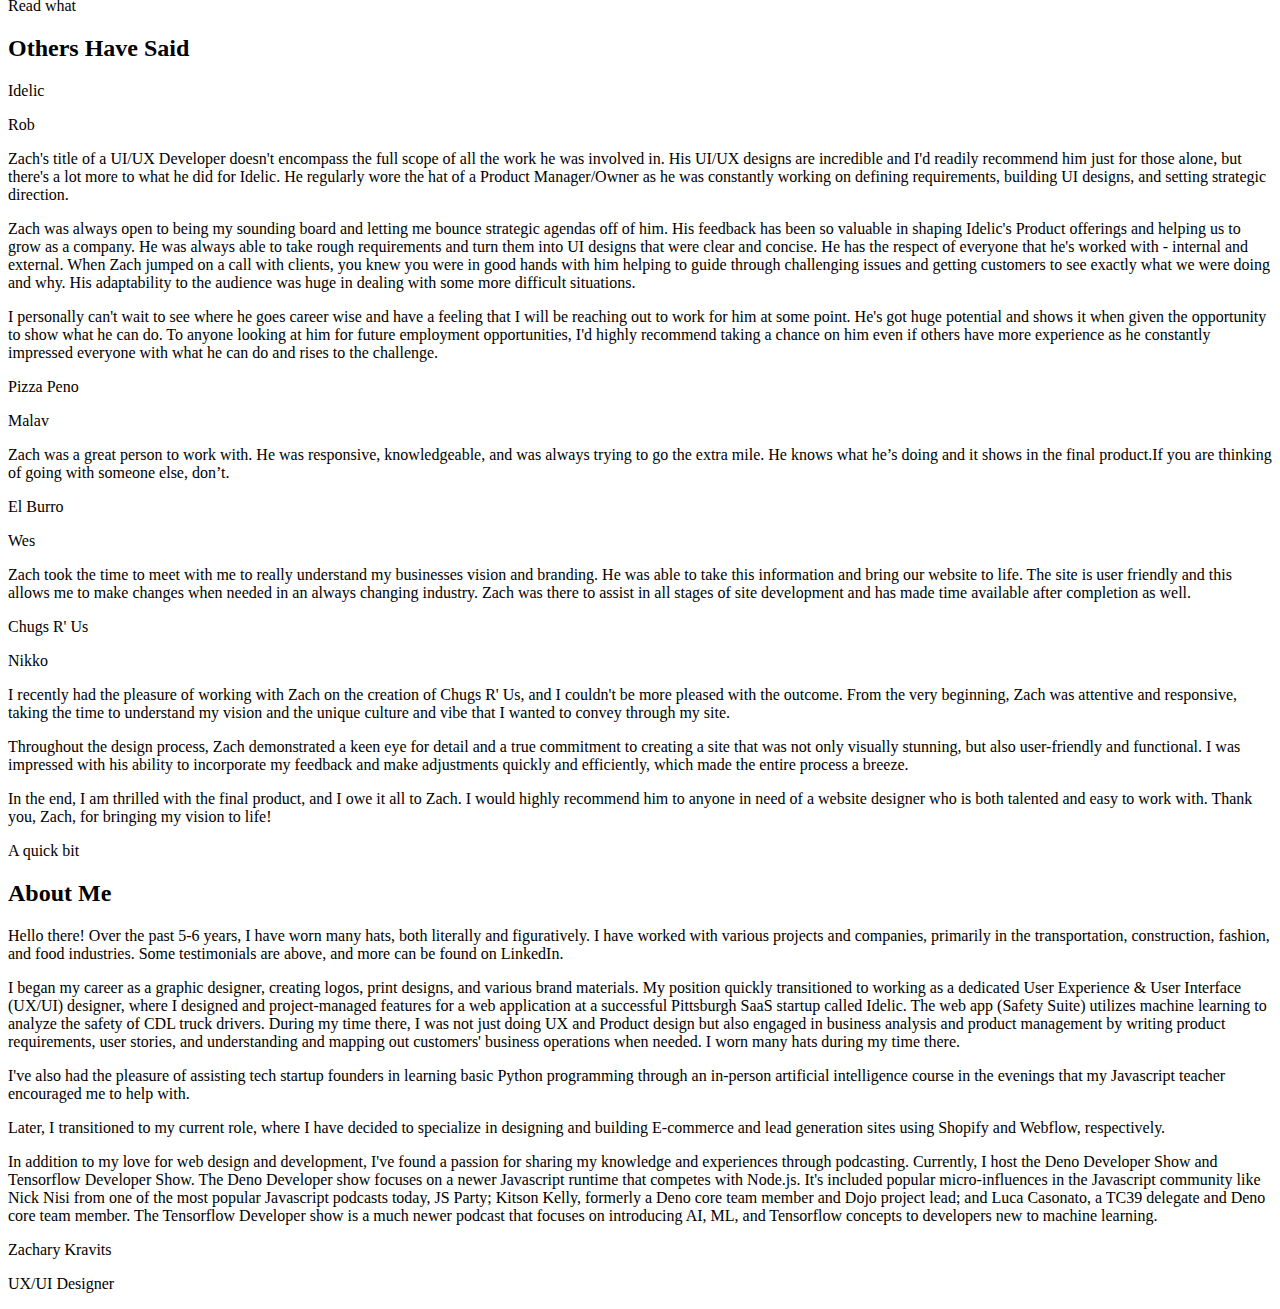
==== commit 2db7cbe4: "update" ====
--- a/pages/index.html
+++ b/pages/index.html
@@ -200,32 +200,32 @@
                                 <p class="p0 m0" style="text-decoration: none;">An e-commerce site for heavy metal fanatics built on Shopify.</p>
                             </div>
                             <div style="width: 30%;" class="relative">
-                                <img class="absolute" style="height: 100%; padding-top: 16px;" src="./static/cru-preview.png" alt="CRU preview">
-                            </div>
-                        </a>
+                                <img class="absolute" style="height: 100%; padding-top: 16px;" src="./static/cru-preview.png" >
+                            </div>
+                        </a>
+
+                        <a href="./uxui-dkprojectbuilding" class="card1 card-link card-nobottompadding flex vertically-stretch full-width" style="overflow: hidden; min-height: 240px;">
+                            <div class="flex flexdir-col gap2 full-width pl4 pr4 pb4 pt4" style="width: 70%;">
+                                <p class="textcallout1 p0 m0">Lead Generation</p>
+                                <p class="textcallout1 p0 m0 header2">DK Project Building</p>
+                                <p class="p0 m0" style="text-decoration: none;">Website for Pittsburgh-based construction company able to build and design.</p>
+                            </div>
+                            <div style="width: 30%;" class="relative">
+                                <img class="absolute" style="height: 100%; padding-top: 16px;" src="./static/dkpb-desktop-home-1.png" >
+                            </div>
+                        </a>
+
+                    </div>
+                    <div class="flex flexdir-col-xs gap4 full-width">
 
                         <a href="./uxui-renewproject" class="card1 card-link card-nobottompadding flex vertically-stretch full-width" style="overflow: hidden; min-height: 240px;">
                             <div class="flex flexdir-col gap2 full-width pl4 pr4 pb4 pt4" style="width: 70%;">
                                 <p class="textcallout1 p0 m0">E-Learning</p>
                                 <p class="textcallout1 p0 m0 header2">ReNew Project</p>
-                                <p class="p0 m0" style="text-decoration: none;">An e-commerce site for heavy metal fanatics built on Shopify.</p>
-                            </div>
-                            <div style="width: 30%;" class="relative">
-                                <img class="absolute" style="height: 100%; padding-top: 16px;" src="./static/cru-preview.png" alt="CRU preview">
-                            </div>
-                        </a>
-
-                    </div>
-                    <div class="flex flexdir-col-xs gap4 full-width">
-
-                        <a href="./uxui-dkprojectbuilding" class="card1 card-link card-nobottompadding flex vertically-stretch full-width" style="overflow: hidden; min-height: 240px;">
-                            <div class="flex flexdir-col gap2 full-width pl4 pr4 pb4 pt4" style="width: 70%;">
-                                <p class="textcallout1 p0 m0">Lead Generation</p>
-                                <p class="textcallout1 p0 m0 header2">DK Project Building</p>
-                                <p class="p0 m0" style="text-decoration: none;">An e-commerce site for heavy metal fanatics built on Shopify.</p>
-                            </div>
-                            <div style="width: 30%;" class="relative">
-                                <img class="absolute" style="height: 100%; padding-top: 16px;" src="./static/cru-preview.png" alt="CRU preview">
+                                <p class="p0 m0" style="text-decoration: none;">An online course for a Pittsburgh-based mental health professional.</p>
+                            </div>
+                            <div style="width: 30%;" class="relative">
+                                <img class="absolute" style="height: 100%; padding-top: 16px;" src="./static/renew-desktop-lesson-2.png" >
                             </div>
                         </a>
 
@@ -233,10 +233,10 @@
                             <div class="flex flexdir-col gap2 full-width pl4 pr4 pb4 pt4" style="width: 70%;">
                                 <p class="textcallout1 p0 m0">Lead Generation</p>
                                 <p class="textcallout1 p0 m0 header2">El Burro</p>
-                                <p class="p0 m0" style="text-decoration: none;">An e-commerce site for heavy metal fanatics built on Shopify.</p>
-                            </div>
-                            <div style="width: 30%;" class="relative">
-                                <img class="absolute" style="height: 100%; padding-top: 16px;" src="./static/cru-preview.png" alt="CRU preview">
+                                <p class="p0 m0" style="text-decoration: none;">Website for Pittsburgh-based fast-casual restaurant selling Mexican food with a Cali influence.</p>
+                            </div>
+                            <div style="width: 30%;" class="relative">
+                                <img class="absolute" style="height: 100%; padding-top: 16px;" src="./static/eb-mobile-home.png" >
                             </div>
                         </a>
 
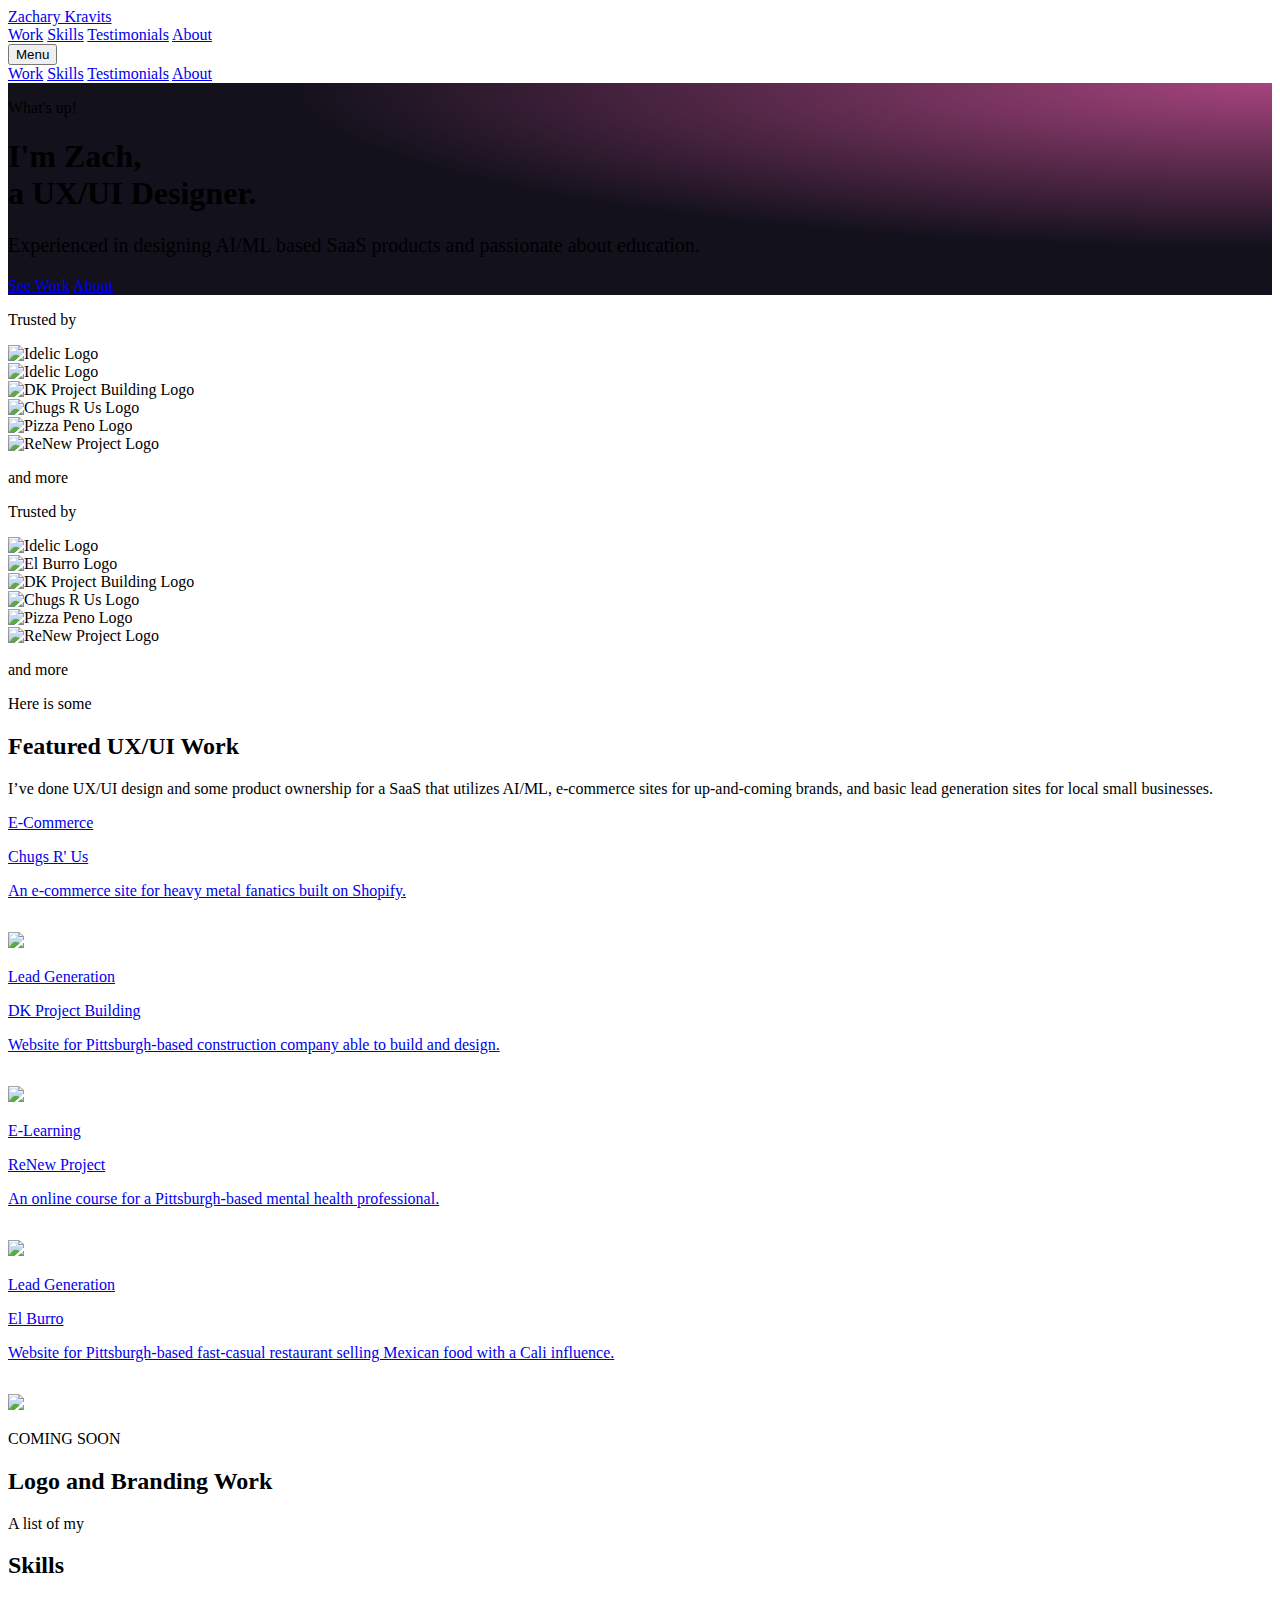
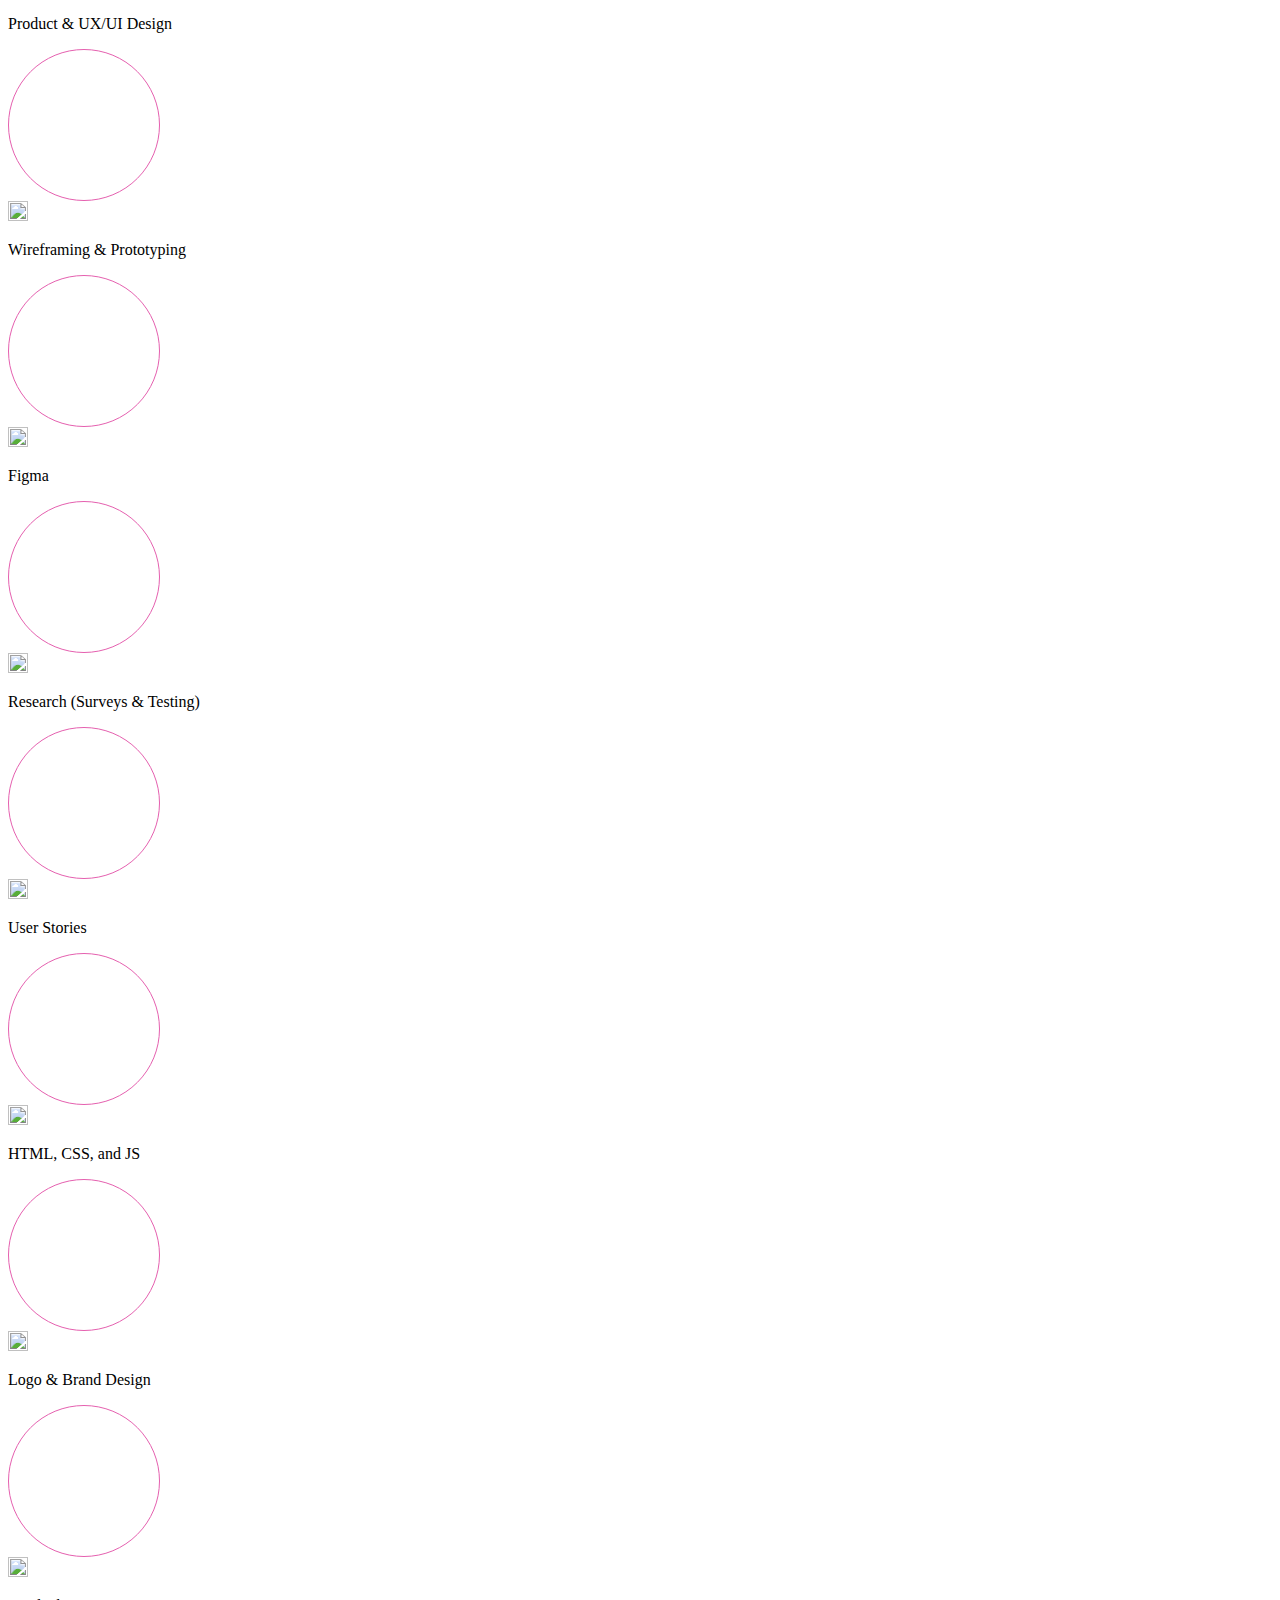
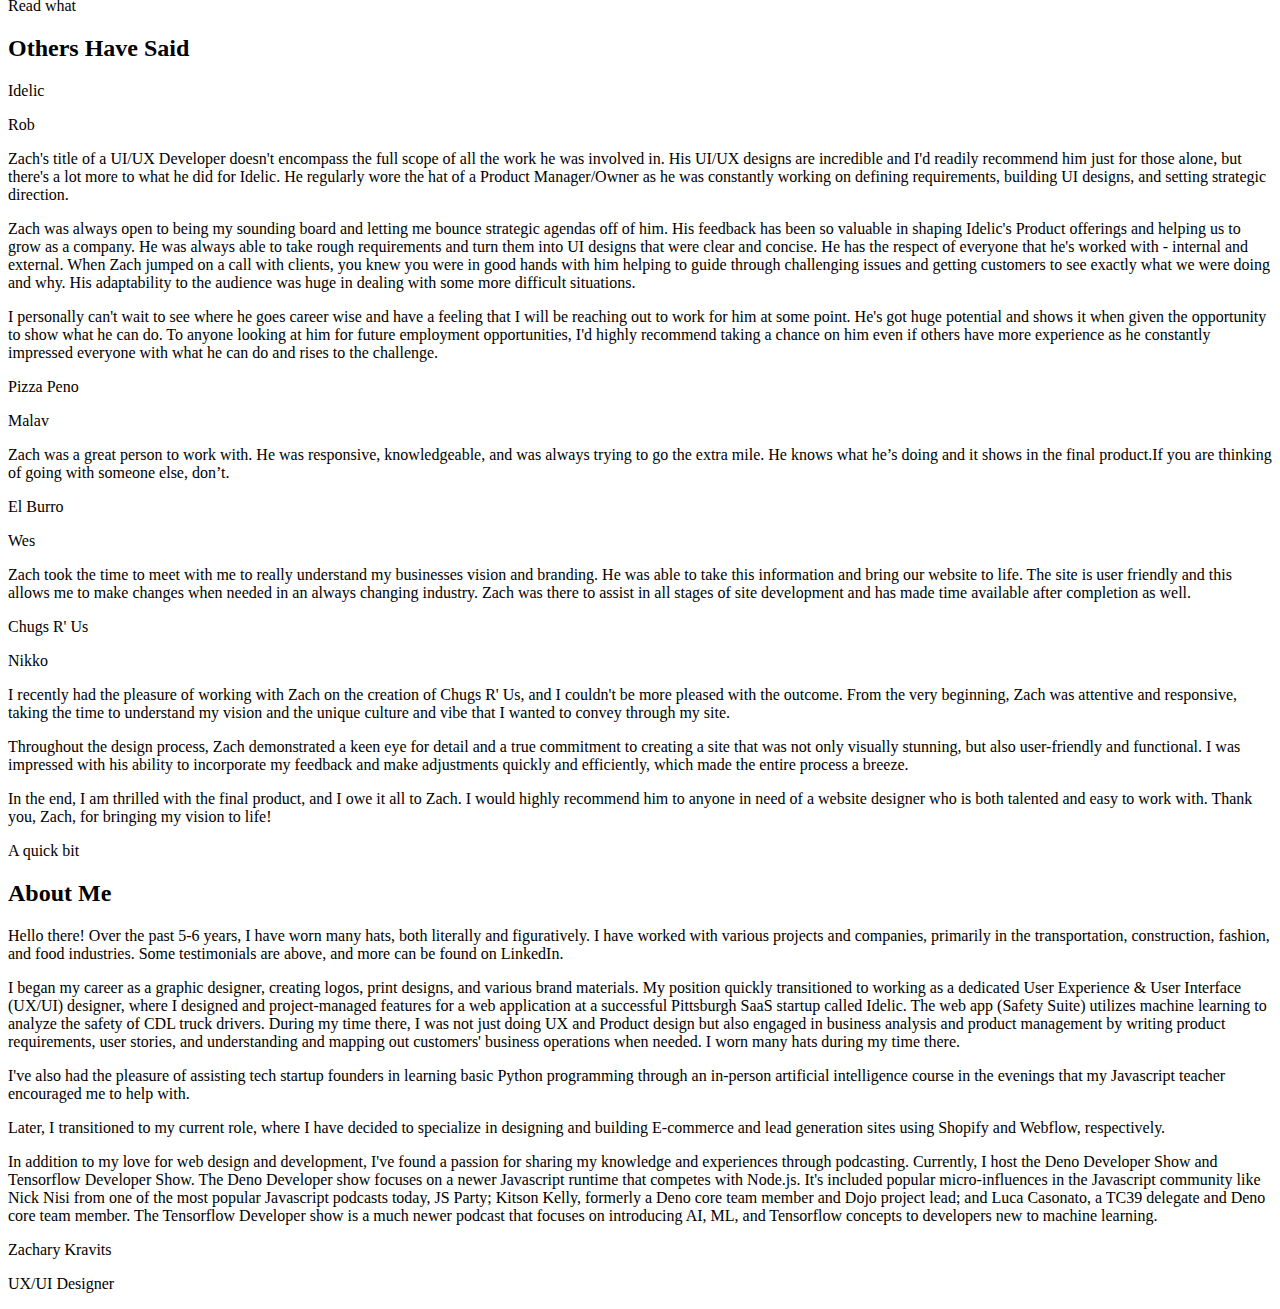
==== commit a7a16c1c: "update home page" ====
--- a/pages/index.html
+++ b/pages/index.html
@@ -12,6 +12,15 @@
     <link rel="stylesheet" href="./static/authvow-positioning.css">
     <title>Zachary Kravits</title>
 </head>
+<!-- Google tag (gtag.js) -->
+<script async src="https://www.googletagmanager.com/gtag/js?id=G-5YC02LY5Q3"></script>
+<script>
+  window.dataLayer = window.dataLayer || [];
+  function gtag(){dataLayer.push(arguments);}
+  gtag('js', new Date());
+
+  gtag('config', 'G-5YC02LY5Q3');
+</script>
 
 <style>
 
@@ -58,7 +67,7 @@
                 <div class="flex flexdir-col gap2">
                     <p class="p0 m0 header2 textcallout3">What's up!</p>
                     <h1 class="p0 m0 header1 textcallout1">I'm Zach, <span class="block-xs hide-sm hide-md hide-lg"><br></span>a UX/UI Designer.</h1>
-                    <p class="p0 m0 textcallout1" style="font-size: 20px; width: 70%;">Experienced in designing AI/ML based SaaS products and e-commerce sites.</p>
+                    <p class="p0 m0 textcallout1" style="font-size: 20px; width: 70%;">Experienced in designing AI/ML based SaaS products and passionate about education.</p>
                 </div>
                 <div class="divider2"></div>
                 <div class="flex gap4">
